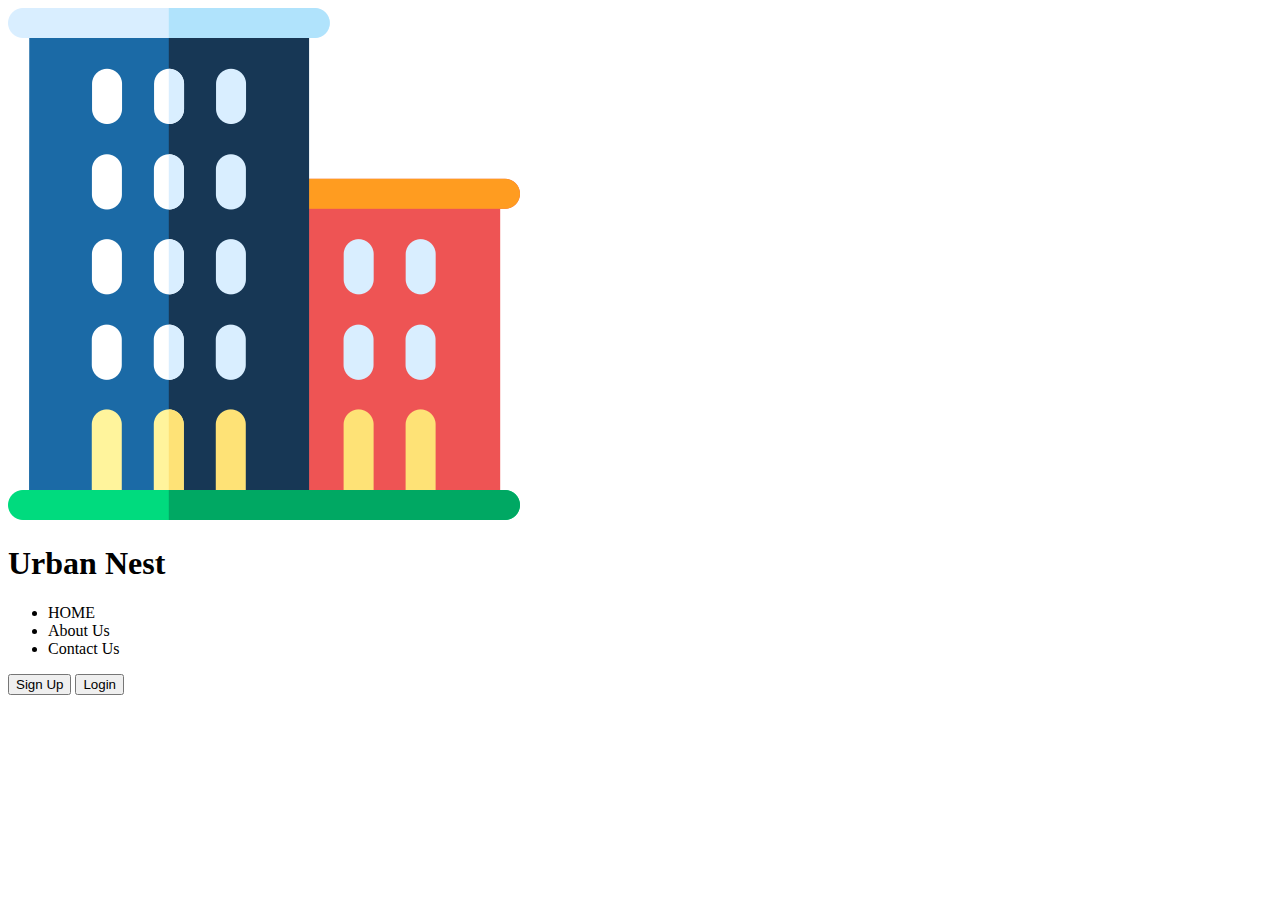
==== index.html @ d206ae39 "added a header section it contains the home about us contact us and the sign up and login buttons" ====
<!DOCTYPE html>
<html>
<head>
  <title>Housing Website</title>
  <link rel="stylesheet" type="text/css" href="style.css">
</head>
<body>
  <header>
    <div class="heading">
        <img src="./images /apartments.png" alt="icon home">
    <h1>Urban Nest</h1>
    <ul>
        <li a href="#home">HOME</li>
        <li a href="#home">About Us </li>
        <li a href="#home">Contact Us</li>
    </ul>
    <button>Sign Up</button>
    <button>Login </button>
    </div>
  </header>
<!-- 
  <div class="house-listings">

    <div class="house">
      <img src="./images/house1.jpg" alt="House 1">
      <div class="house-info">
        <h2>Spacious House</h2>
        <p class="price">$2,500/month</p>
        <p class="location">Location: Nairobi</p>
        <p class="description">Lorem ipsum dolor sit amet, consectetur adipiscing elit. Nullam dictum accumsan nibh vitae ultricies. Suspendisse in tristique erat.</p>
      </div>
    </div>


    <div class="house">
      <img src="./images/house2.jpg" alt="House 2">
      <div class="house-info">
        <h2>Modern Apartment</h2>
        <p class="price">$1,800/month</p>
        <p class="location">Location: Mombasa</p>
        <p class="description">Vestibulum consectetur velit vitae ligula lobortis varius. Aliquam in tincidunt urna, sit amet commodo sem.</p>
      </div>
    </div>


  

    <div class="house">
      <img src="./images/house3.jpg" alt="House 3">
      <div class="house-info">
        <h2>Cozy Bungalow</h2>
        <p class="price">$1,200/month</p>
        <p class="location">Location: Kisumu</p>
        <p class="description">Pellentesque habitant morbi tristique senectus et netus et malesuada fames ac turpis egestas.</p>
      </div>
    </div>

    


    <div class="house">
      <img src="./images/house4.jpg" alt="House 4">
      <div class="house-info">
        <h2>Charming Villa</h2>
        <p class="price">$3,000/month</p>
        <p class="location">Location: Eldoret</p>
        <p class="description">Nunc et sollicitudin augue. Etiam quis ex in nisl lacinia rhoncus at a dui.</p>
      </div>
    </div>

    


  </div>
  <h2>Happy Clients</h2>
<div class="clients">
    <div class="client1">
    <img src="./images /clients.png">
    <h3>Maxwell Kamau</h3>
    <p>i would rate the company a five <br>stars for the good services it offers.</p>
    <img src="./images /stars.png" alt="five stars">
    </div>
    <div class="client2">
    <img src="./images /clients.png">
    <h3>Elijah Mwanzia</h3>
    <p>i was able to secure a house through urban nest <br>and am happy . i give it a five star. </p>
    <img src="./images /stars.png" alt="five stars">
    </div>
    <div class="client3">
    <img src="./images /clients.png">
    <h3>Mary Waithera</h3>
    <p>i have relocated three time and urban nest<br> has hepled me find classic houses.</p>
    <img src="./images /stars.png" alt="five stars">
    </div>
</div>



<div class="about">
    <h1>About Us</h1>
    <img src="./images /5-features-families-want-in-rental-homes.jpg">
    <div id="mission"><h2>Mission</h2>
    <p>At Urban Nest, our mission is to provide accessible and affordable housing solutions in urban areas.<br>
        We understand the challenges individuals face when searching for suitable rental properties,<br> and we
        aim to simplify the process by offering a user-friendly platform that connects tenants with landlords.
       </p>
    </div>
    <div id="vision">
       <h2>Vision</h2>
    <p> Our vision is to create a seamless and efficient housing experience for everyone.<br> We believe that everyone deserves a comfortable and safe place to call home,<br> and we strive to bridge the gap between tenants and landlords, ensuring transparency, reliability, and satisfaction for both parties.
    </p>
</div>
    <div id="location">
        <h1>Location</h1>
        <p>Our offices are located in thika town </p>
        <iframe src="https://www.google.com/maps/embed?pb=!1m18!1m12!1m3!1d3989.1618745546475!2d37.069680074267886!3d-1.0393610989506366!2m3!1f0!2f0!3f0!3m2!1i1024!2i768!4f13.1!3m3!1m2!1s0x182f4e62715d436f%3A0xab64e609237cb7f5!2sThika%20Town!5e0!3m2!1sen!2ske!4v1688552177800!5m2!1sen!2ske" width="600" height="450" style="border:0;" allowfullscreen="" loading="lazy" referrerpolicy="no-referrer-when-downgrade"></iframe>
        <h3>Working Hours</h3>
        <p>opening: 9:00am</p>
        <p>closing: 4:00 pm</p>
    </div>
  
    </div>





<div class="contact">
    <h1>Contact Us</h1>
    <div id="inputss">
    <input type="text" placeholder="name" id="name">
    <input type="text" placeholder="email" id="email">
  </div>  
  <div id="inputs">
    <input type="text" placeholder="message" id="message">
  </div>
    <button id="btn ">Send</button>
<div class="social">
    <h2>Social Media Platforms</h2>
      <div id="whatsapp">
        <p>Whatsapp</p>
        <a href="https://wa.me/+2540112043557" target="_blank">  
        <img src="./images /whatsapp bs.png"></a>
    </div>
    <div id="facebook">
        <p>Facebook</p>
        <a href="https://www.facebook.com/Alexi Alex" target="_blank">
        <img src="./images /facebook logo .png"></a>
        </div>
        <div id="twitter">
            <p>twitter</p>
        <a href="https://twitter.com/@AlexiGikun71556" target="_blank">
        <img src="./images /twitter logo .png"></a>

        </div>
</div>
</div>
  <footer>
    <p>Contact:(+254) 112043557</p>
    <p>Email:urbannest@gmail.com</p>
    <p>&copy; 2023 Housing Website. All rights reserved.</p>
    <div class="foot">
    <ul>
        <li>About Us</li>
        <li>Contact Us</li>
        <li>Location</li>
    </ul>
    </div>
  </footer> -->
</body>
</html>
---- style.css ----
/* body {
    font-family: Arial, sans-serif;
    margin: 0;
    padding: 0;
  }
  
  header {
    background-color: #333;
    padding: 20px;
    display: flex;
    align-items: center;
    justify-content: space-between;
    color: ghostwhite;
  }
  
  .heading {
    display: flex;
    align-items: center;
  }
  
  .heading img {
    width: 100px;
    height: 100px;
    margin-right: 20px;
  }
  
  .house-listings {
    display: grid;
    grid-template-columns: repeat(4, 1fr);
    grid-gap: 20px;
    padding: 20px;
  }
  
  .house {
    background-color: #f5f5f5;
    border: 1px solid #ccc;
    padding: 20px;
  }
  
  .house img {
    width: 100%;
    height: auto;
  }
  
  .house-info h2 {
    margin-top: 0;
  }
  
  .price {
    font-weight: bold;
  }
  
  .location {
    margin-top: 10px;
  }
  
  .description {
    margin-top: 10px;
  }
  
  footer {
    background-color: #333;
    color: #fff;
    padding: 10px;
    text-align: center;
  }
  
  .heading ul {
    display: flex;
    list-style: none;
    margin: 0;
    padding: 0;
    padding-left:150px;
  }
  
  .heading ul li {
    margin-right: 100px;
  }
  
  button {
    margin-left: 50px;
  }

.clients{
    display: flex;
    margin-top: 70px;
    background-color: #f5f5f5;

}

.client2, .client1 ,.client3{
    margin-left:10%;
}

h2{
    text-align: center;
    margin-top: 50px;
}
.client1 img, .client2 img ,.client3 img{
    width: 50px;
    height: auto;
    margin-bottom: 10px;
    margin-left: 70px;
  }

.foot{
margin-right: 70%;
}
.foot ul{
    list-style: none;
    position: top;
}
.foot ul li{
    padding: 10px;
}
.about{
    margin-bottom:20%;
}
.about h1{
    text-align: center;
}
.about p{
    font-size: large;
    margin-left:60px;
}
.about img{
    clear:left;
    float:left ;
    height:500px;
    margin-right: 30px;
}
#mission{
    height:300px;
    background-color: #f5f5f5;
    margin-right:7%;
}
#vision{
    background-color: #f5f5f5;
    margin-left:56%;
    margin-right: 7%;
}

.contact h1{
    text-align: center;
}
#inputss input{
    background-color: #f5f5f5;
}

#inputss, input{
    margin-left:0%;
    text-align: center;
    text-align: center;
    height:30px;
    margin: 10px;
    

}
#inputs input{
    margin-top: 50px;
    margin-left:35%;
    text-align: center;
    height:150px;
    width:550px;
    background-color: #f5f5f5;
}

#inputs{
    margin-right: 10%;
  
}

.contact button{
    margin-top: 5%;
    margin-left: 45%;
    height:50px;
    width:200px;
    border-radius: 30px;
    font-weight:800;
    font-size: medium;
}
#facebook{
    margin-left: 50%;
    margin-bottom:20px;
}
#facebook p{
  font-weight: 600;
  margin-left: 3%;
    
}
#facebook img{
    width:100px;
}
#whatsapp{
    margin-left: 50%;
}
#whatsapp p{
    font-weight: 600;
    margin-left: 3%;
      
  }
#whatsapp img{
    width:100px;
}
#twitter{
    margin-left: 50%;
    margin-bottom: 10%;
}
#twitter p{
    font-weight: 600;
    margin-left: 3%;
      
  }
#twitter img{
    width:100px;
}
.social{
    background-color:#f5f5f5;
}
#location{
  margin-top: 30px;
  background-color: #f5f5f5;
  text-align:center;
  margin-bottom:5%;
}
#location img{
    float: left;
} */
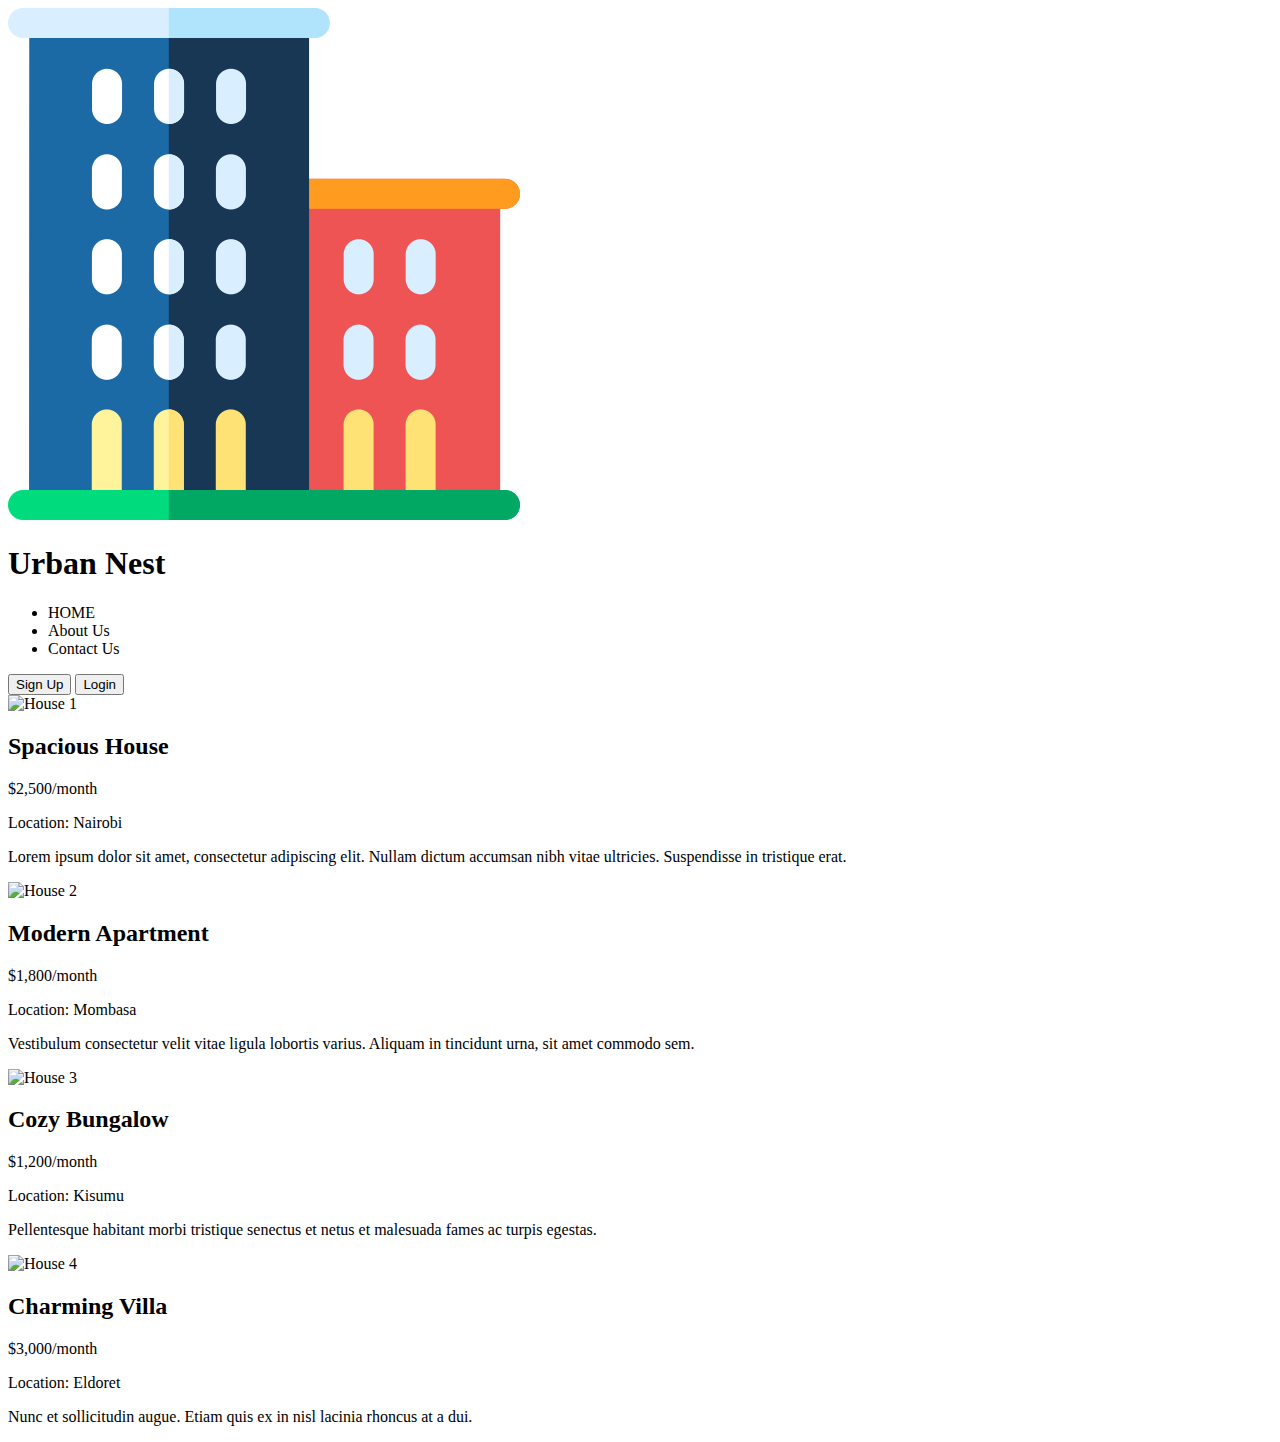
==== commit 5440fe38: "added the home section that will contain images and details from api" ====
--- a/index.html
+++ b/index.html
@@ -18,7 +18,7 @@
     <button>Login </button>
     </div>
   </header>
-<!-- 
+ <!--housing section-->
   <div class="house-listings">
 
     <div class="house">
@@ -69,7 +69,7 @@
     </div>
 
     
-
+<!--
 
   </div>
   <h2>Happy Clients</h2>
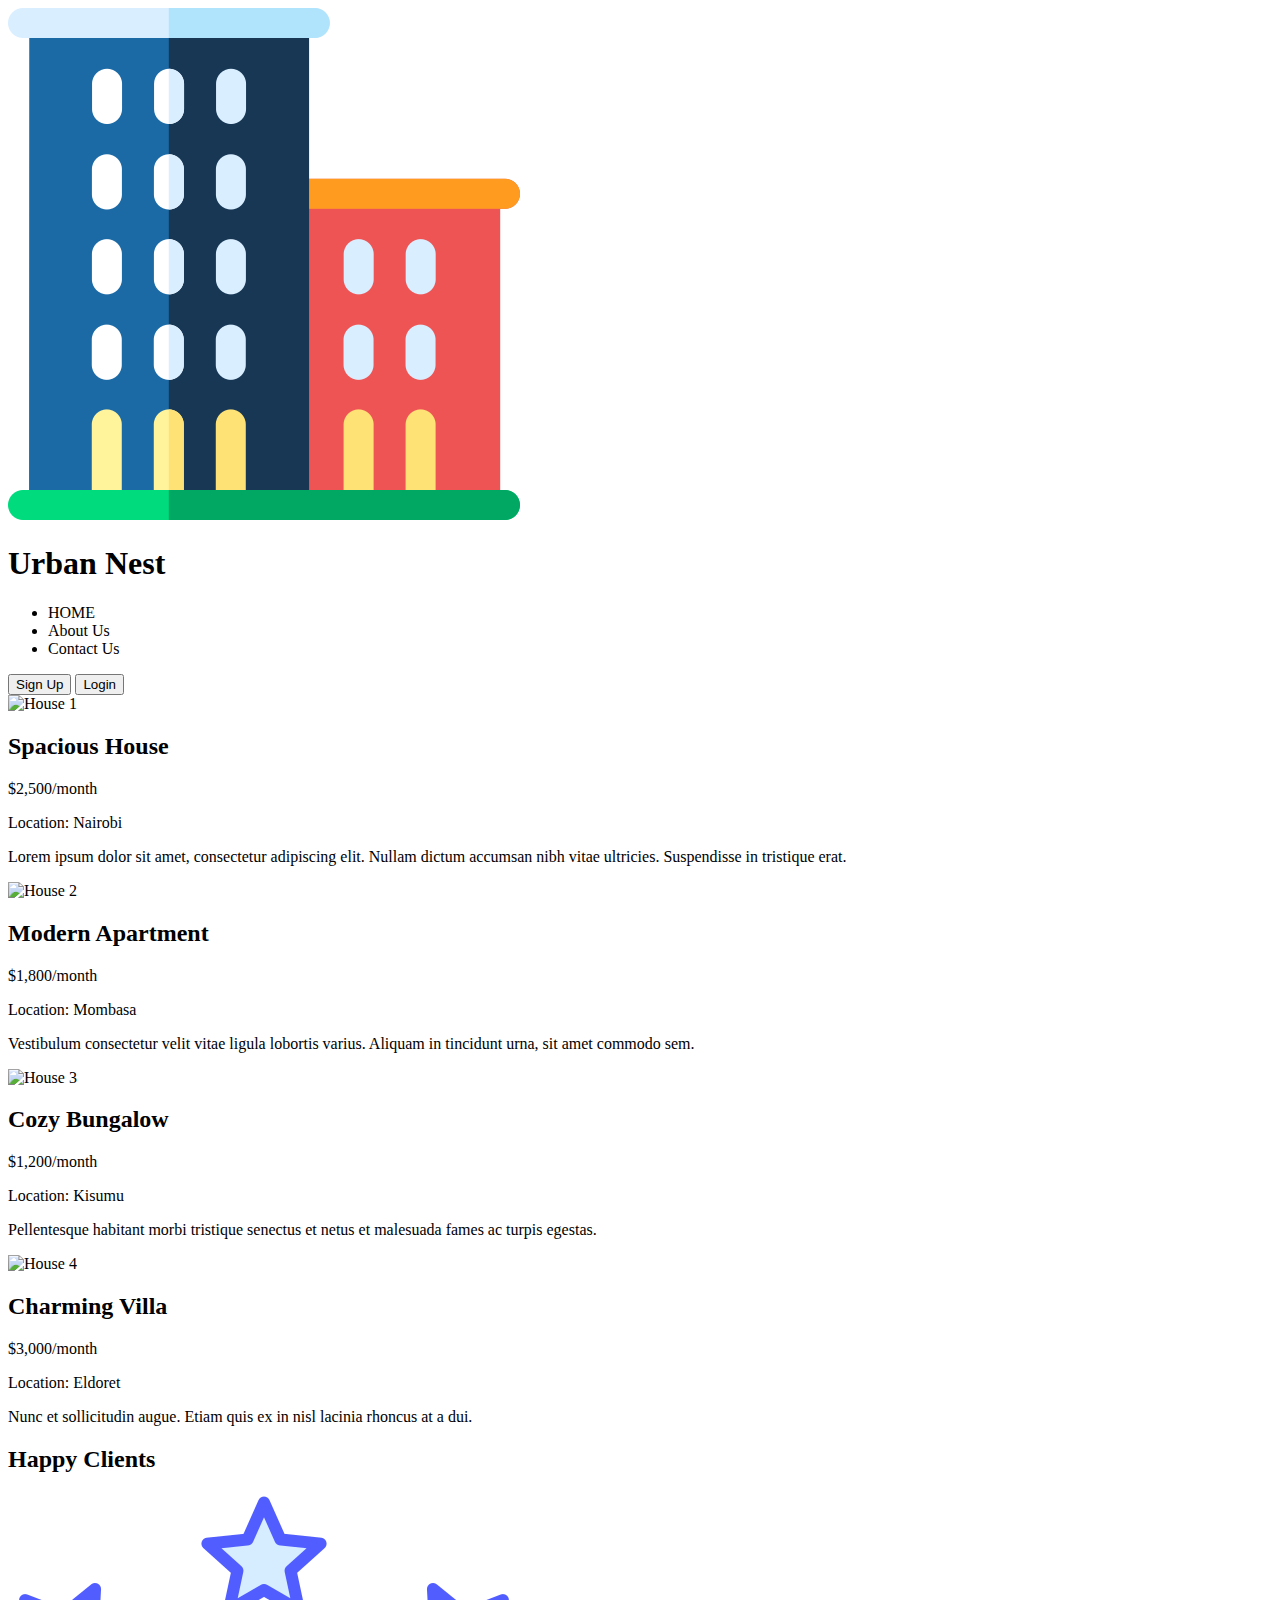
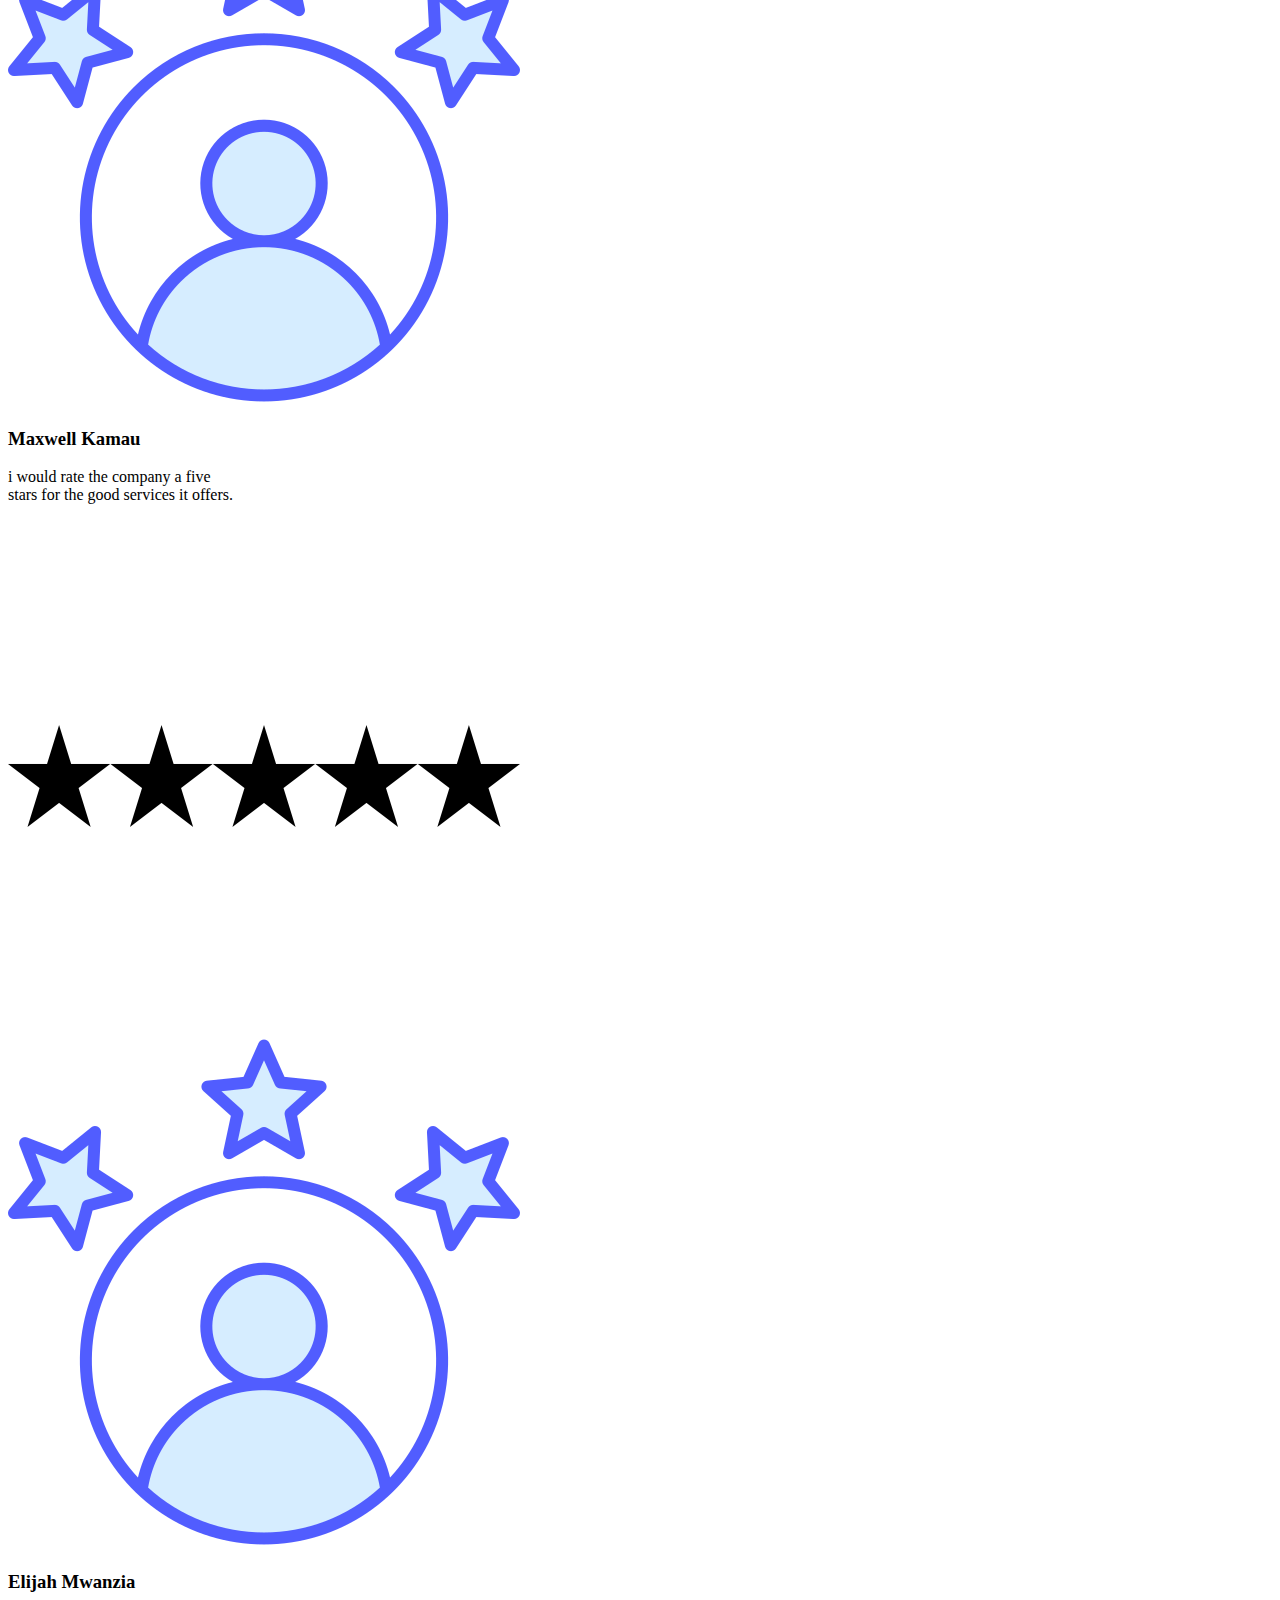
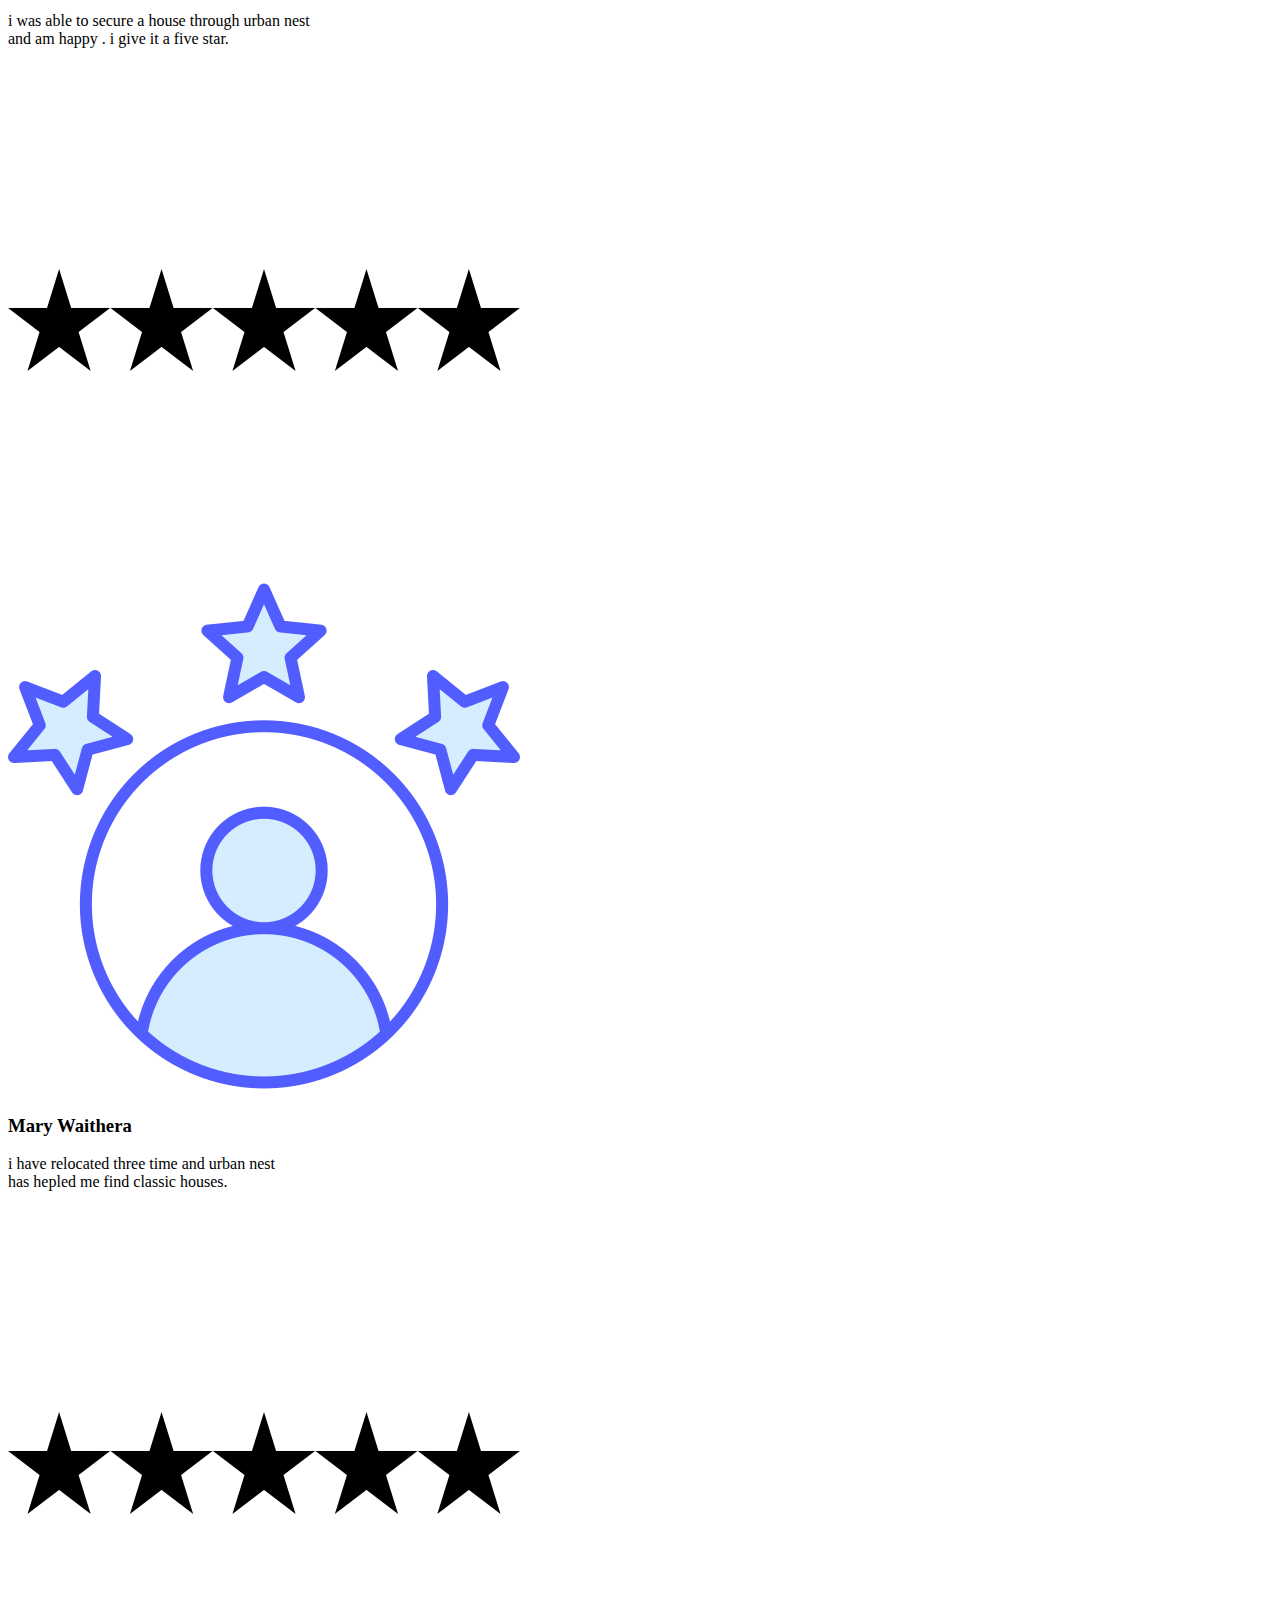
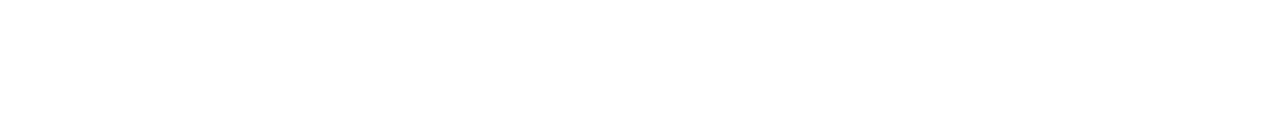
==== commit b01c7386: "added a clients section contains clients review" ====
--- a/index.html
+++ b/index.html
@@ -68,8 +68,6 @@
       </div>
     </div>
 
-    
-<!--
 
   </div>
   <h2>Happy Clients</h2>
@@ -94,7 +92,7 @@
     </div>
 </div>
 
-
+<!--
 
 <div class="about">
     <h1>About Us</h1>
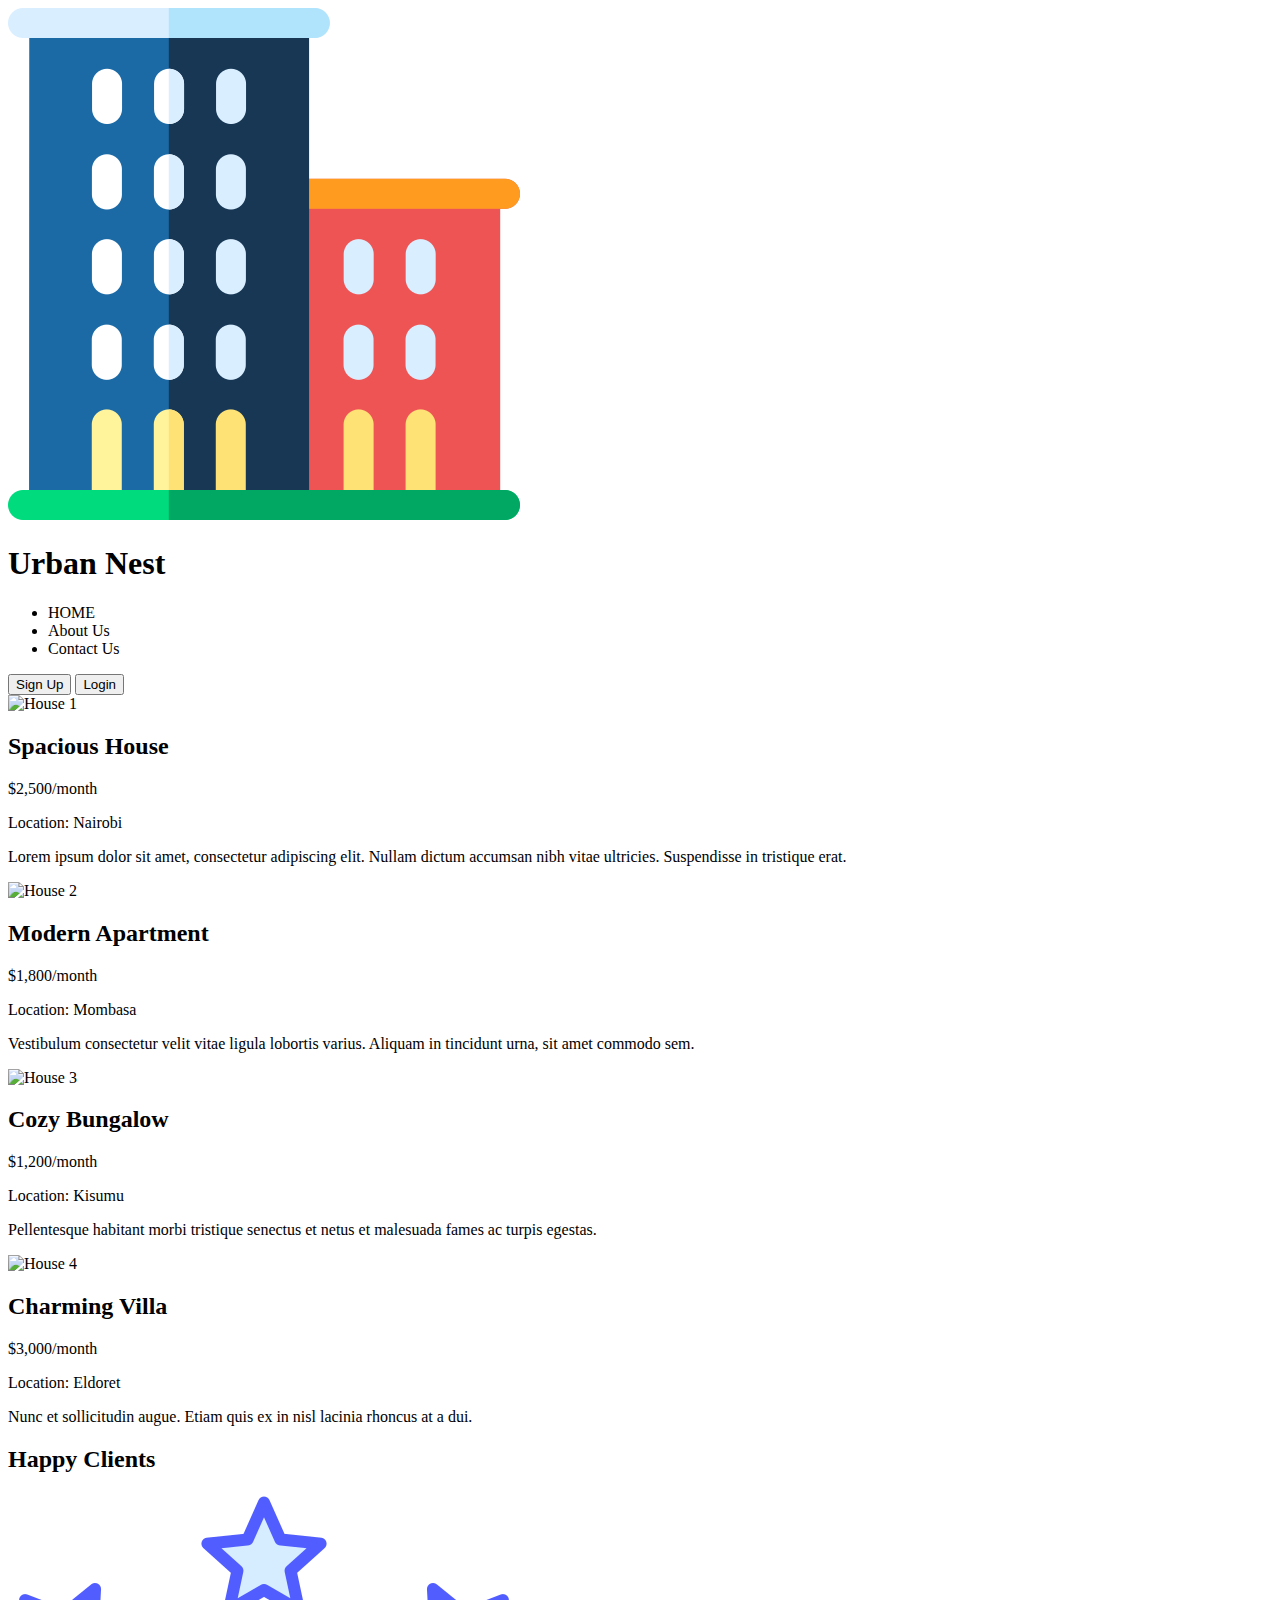
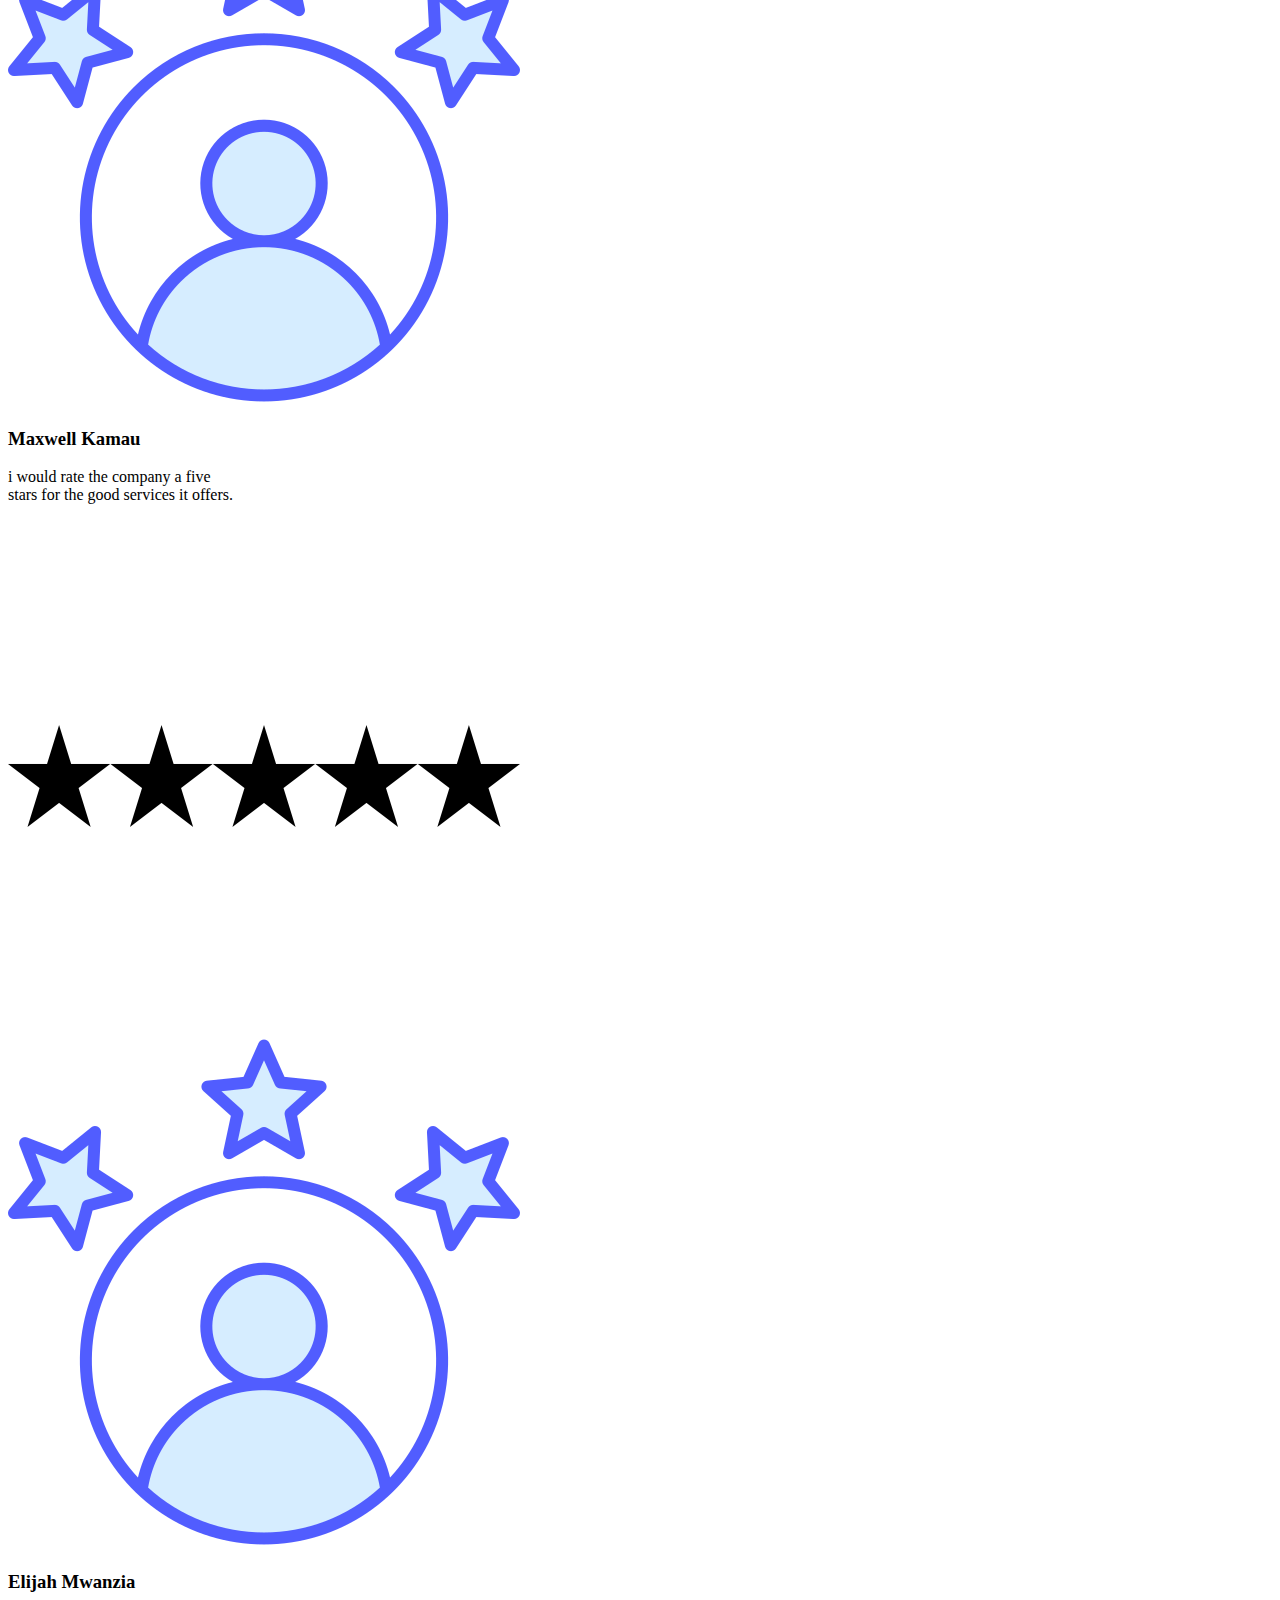
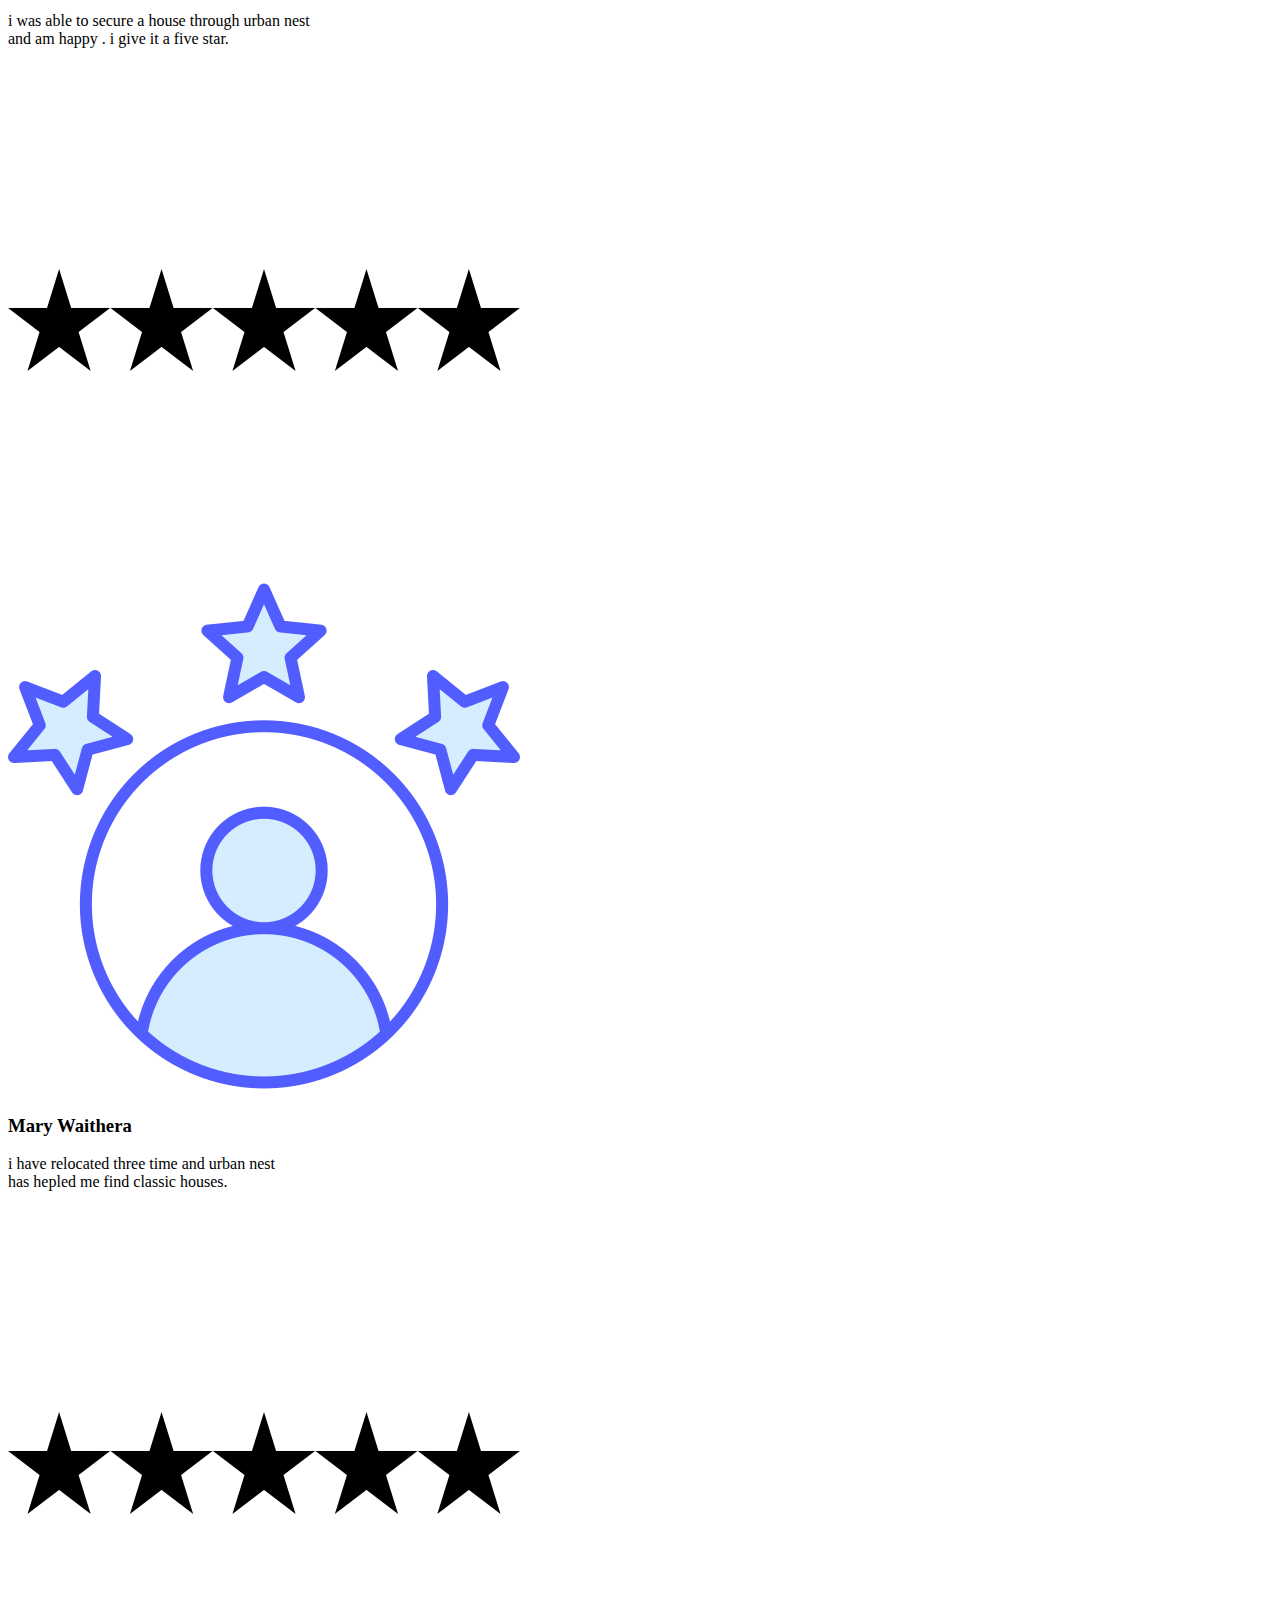
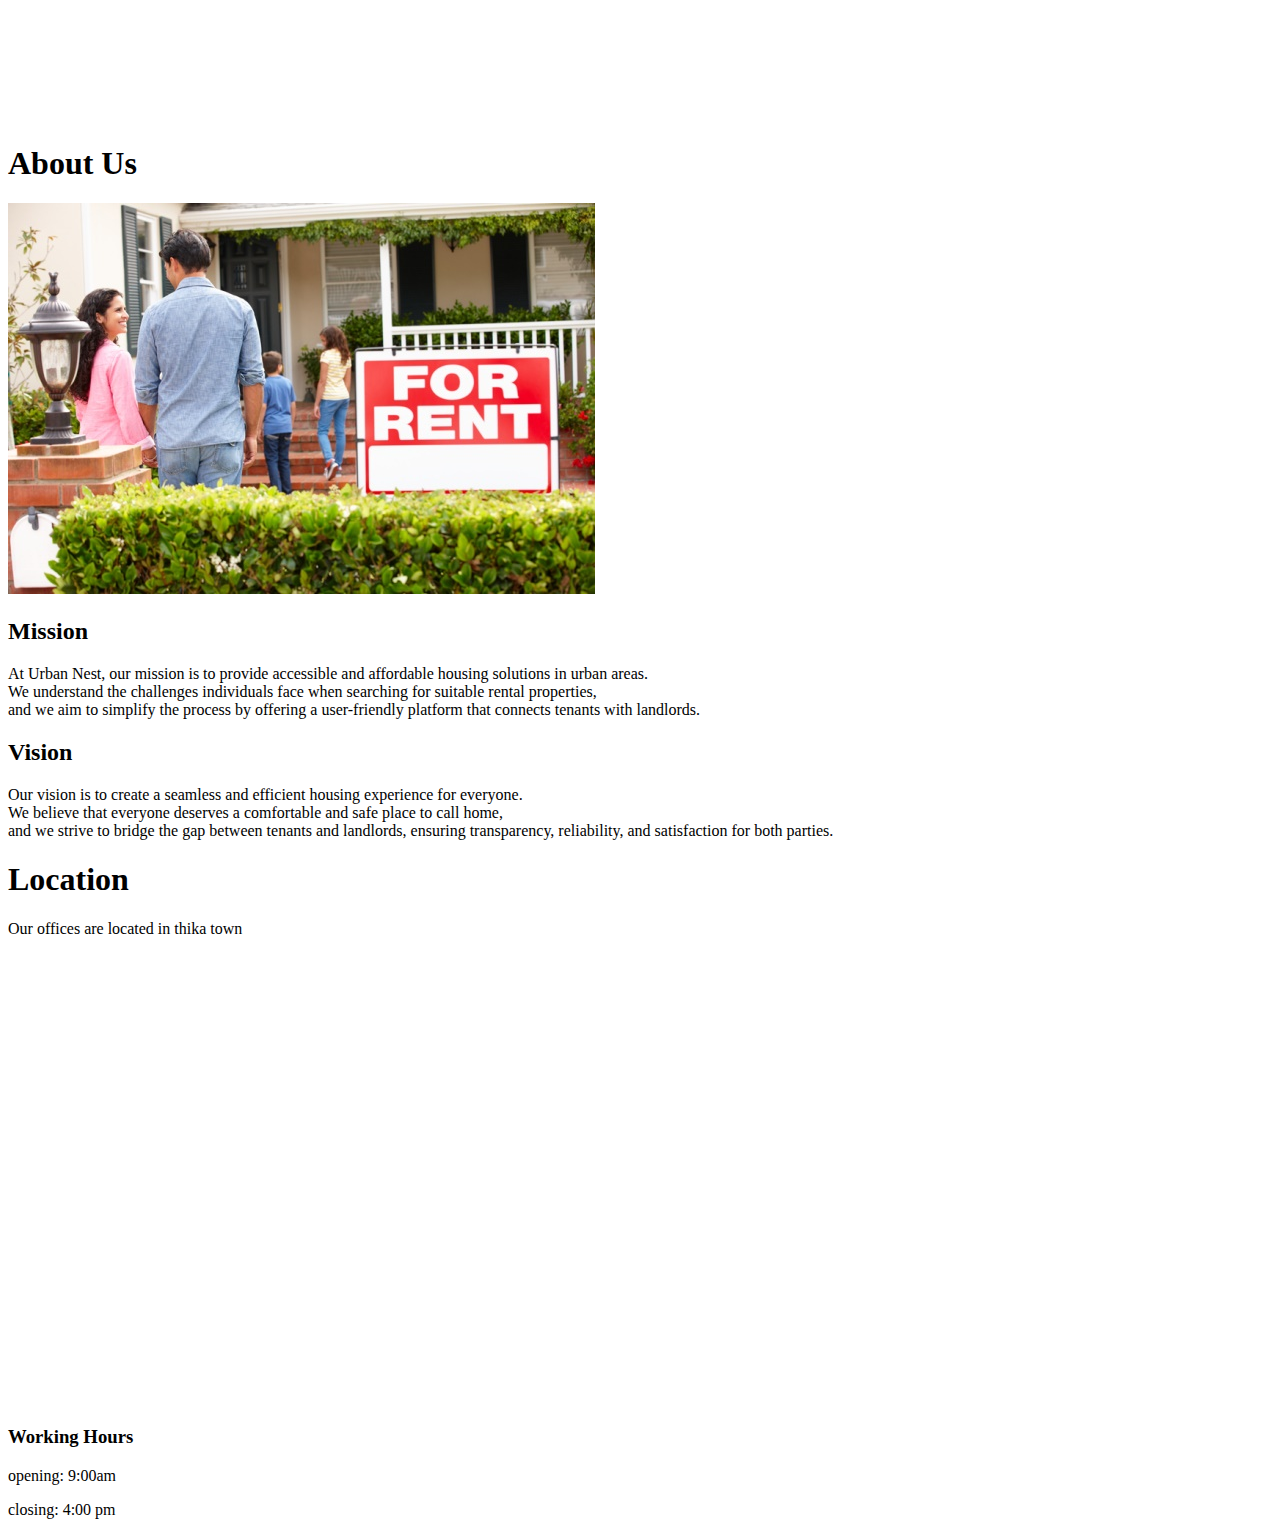
==== commit 717e18a6: "added about section it contains mission vision and the location of the office is emmbeded" ====
--- a/index.html
+++ b/index.html
@@ -68,8 +68,8 @@
       </div>
     </div>
 
-
   </div>
+  <!-- happy clients section -->
   <h2>Happy Clients</h2>
 <div class="clients">
     <div class="client1">
@@ -92,7 +92,7 @@
     </div>
 </div>
 
-<!--
+<!-- about section -->
 
 <div class="about">
     <h1>About Us</h1>
@@ -121,7 +121,7 @@
 
 
 
-
+<!--  
 
 <div class="contact">
     <h1>Contact Us</h1>
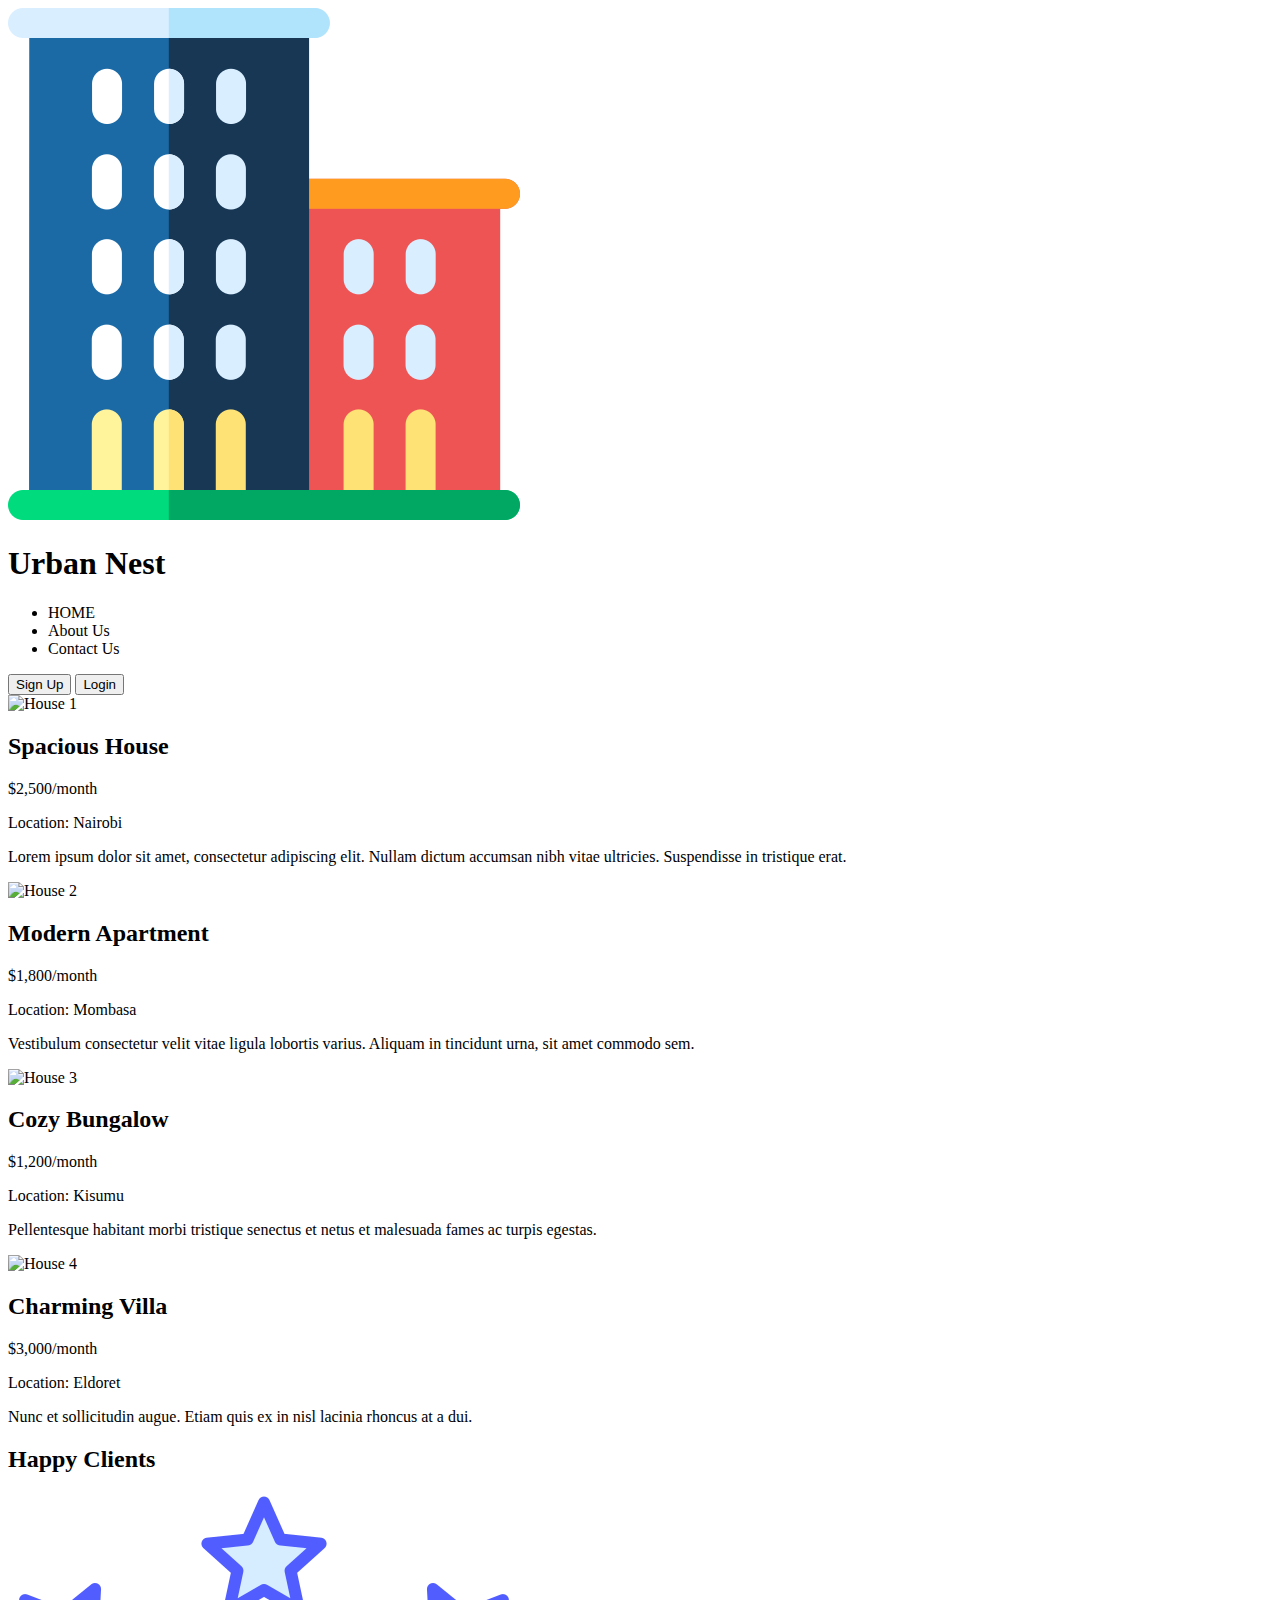
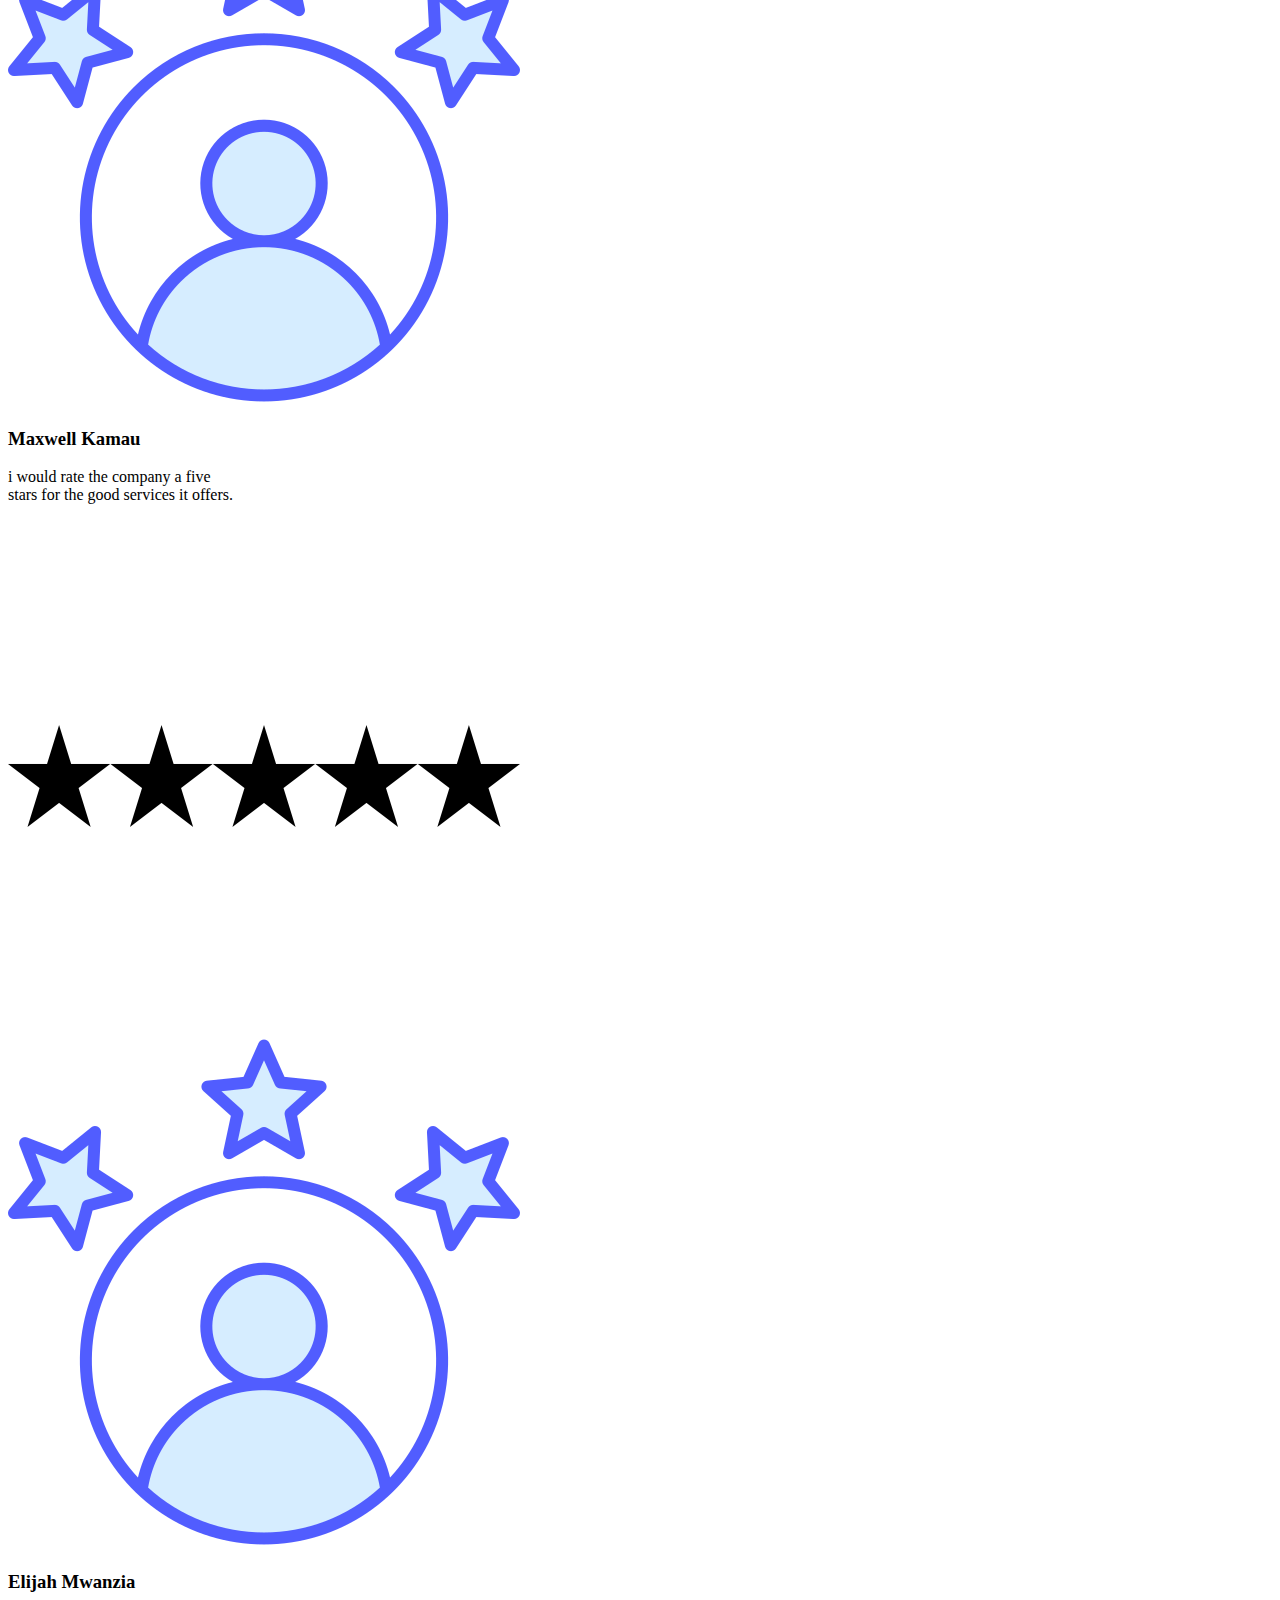
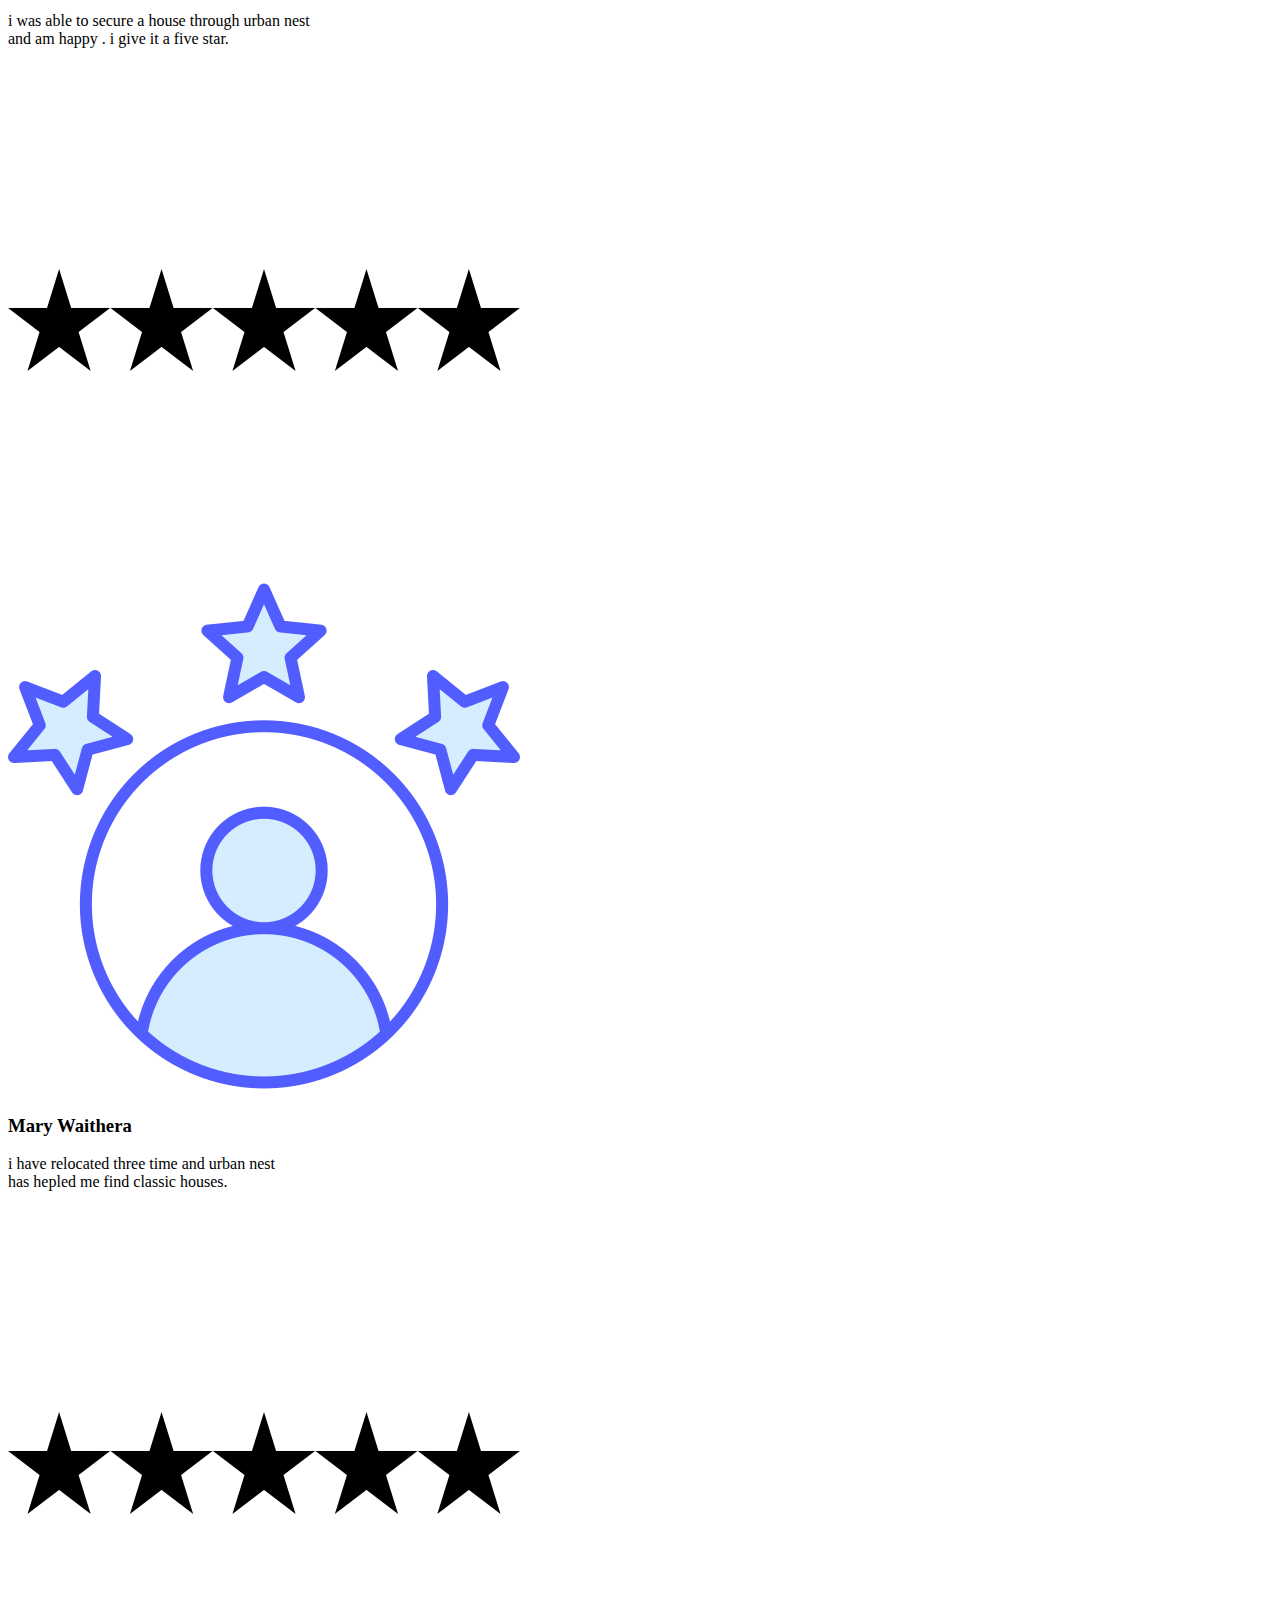
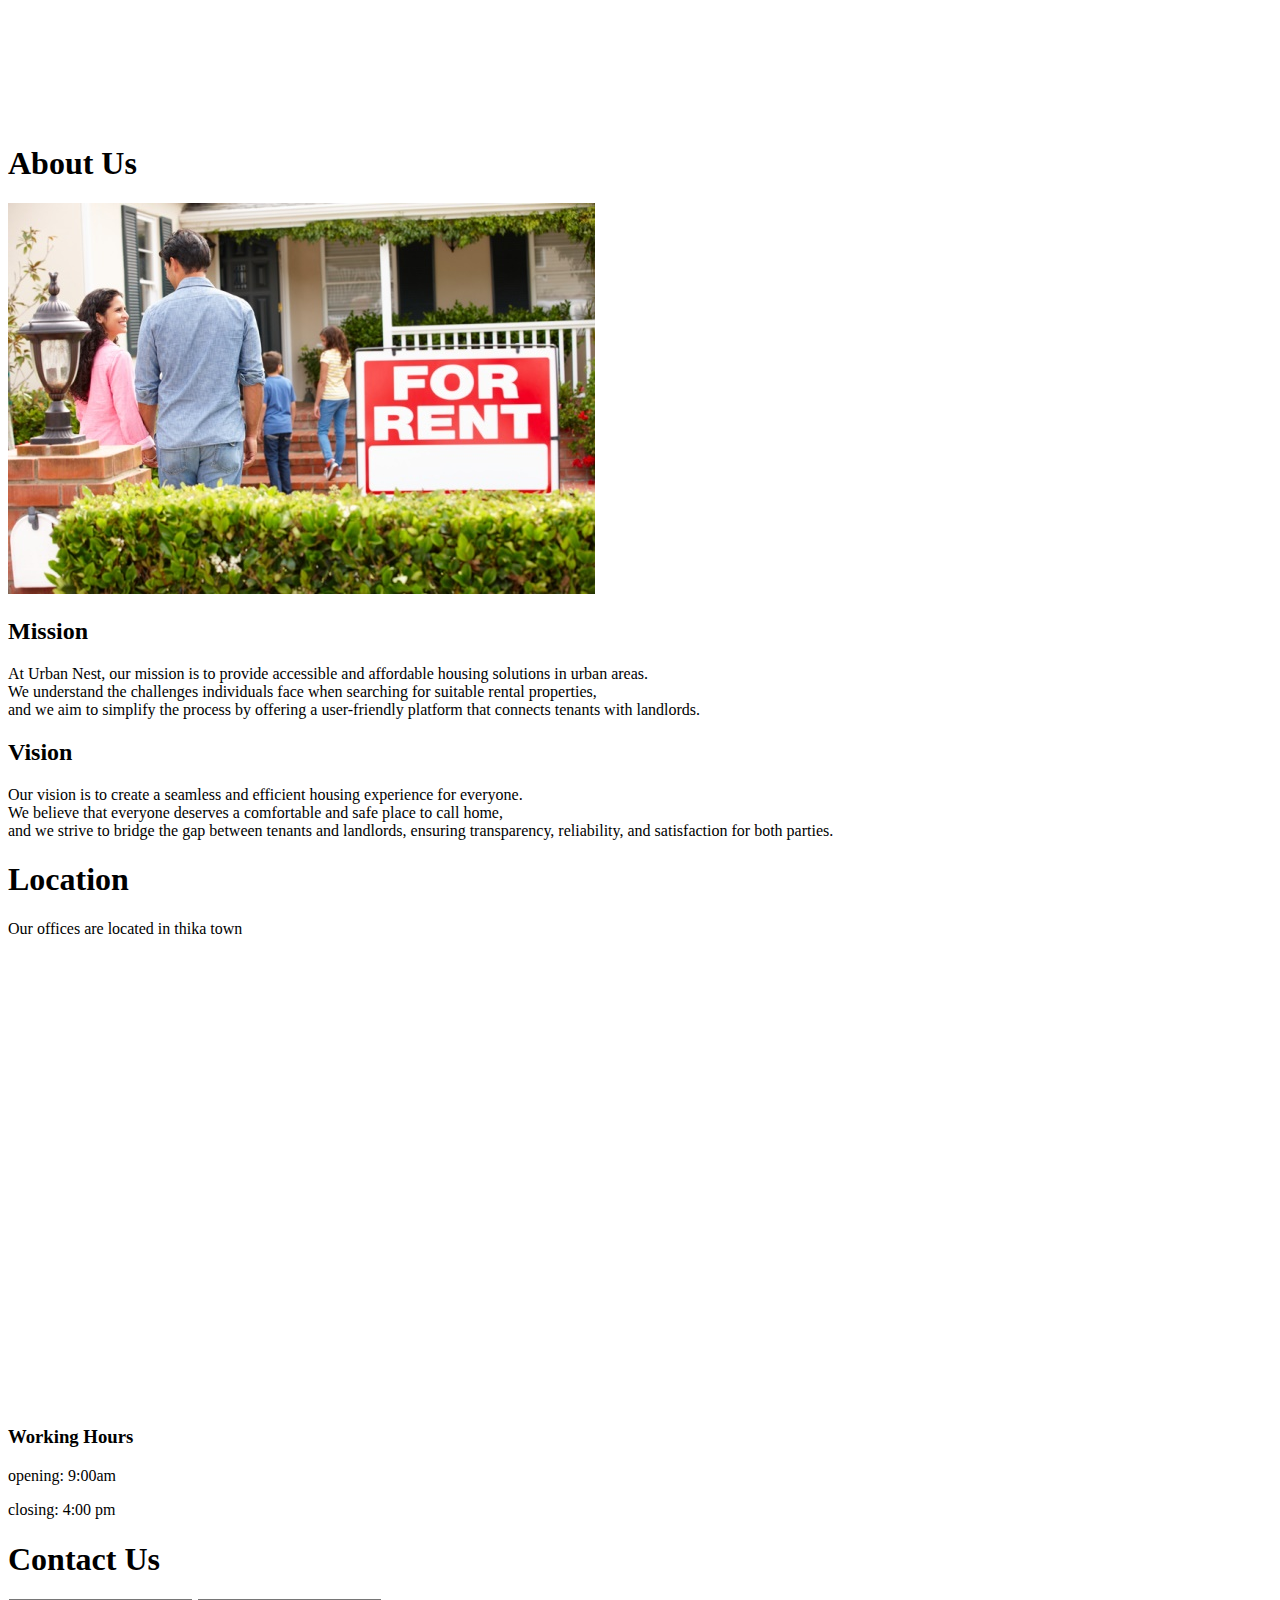
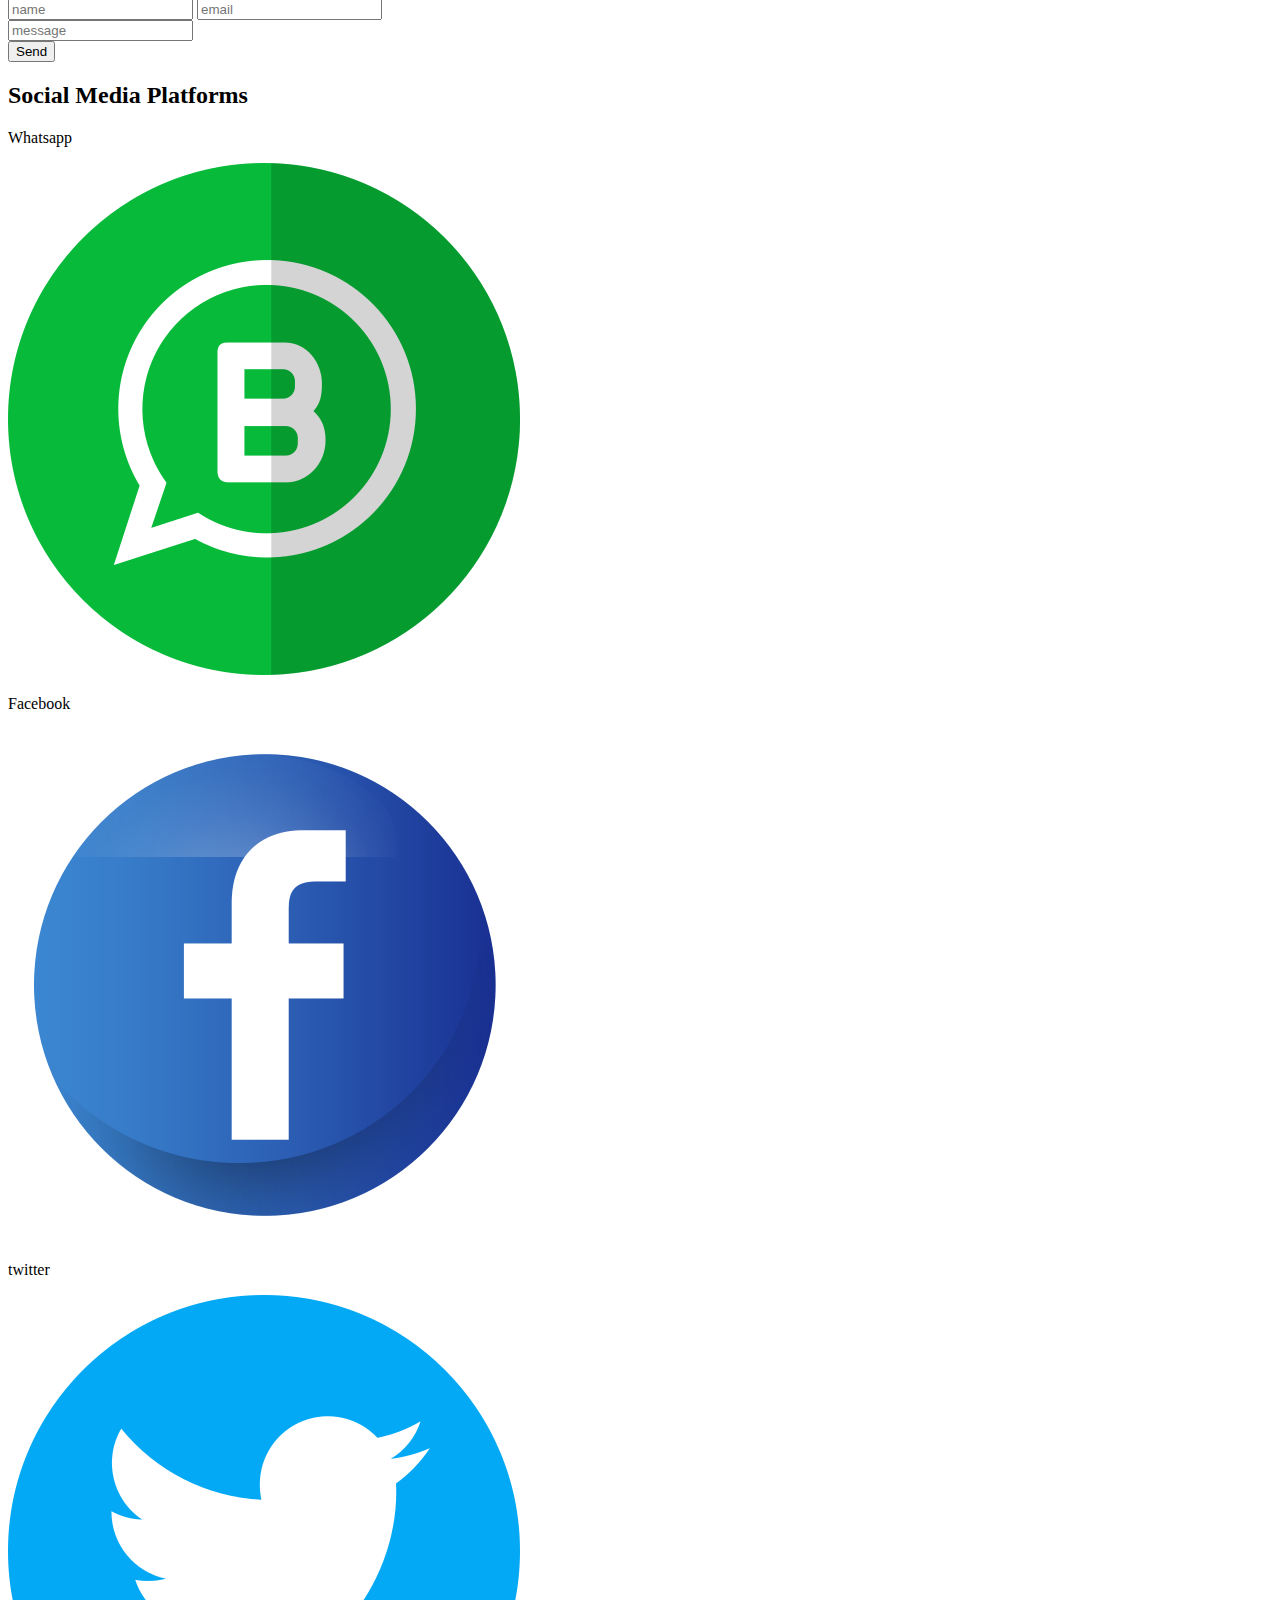
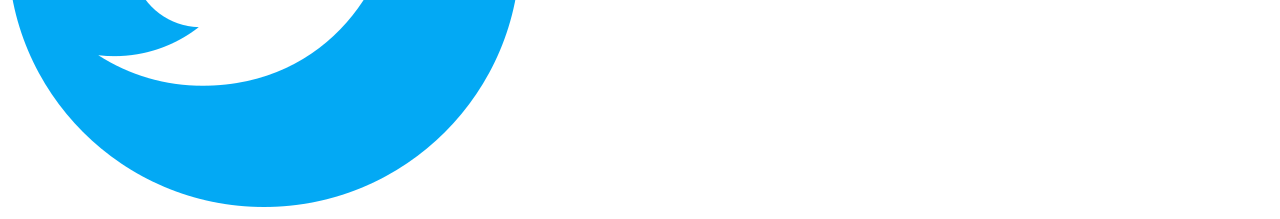
==== commit 32509bc6: "added the contact section it contains the inputs field the socila media platforms socila media logos" ====
--- a/index.html
+++ b/index.html
@@ -120,9 +120,7 @@
     </div>
 
 
-
-<!--  
-
+    <!-- contact section -->
 <div class="contact">
     <h1>Contact Us</h1>
     <div id="inputss">
@@ -153,6 +151,7 @@
         </div>
 </div>
 </div>
+<!--  
   <footer>
     <p>Contact:(+254) 112043557</p>
     <p>Email:urbannest@gmail.com</p>
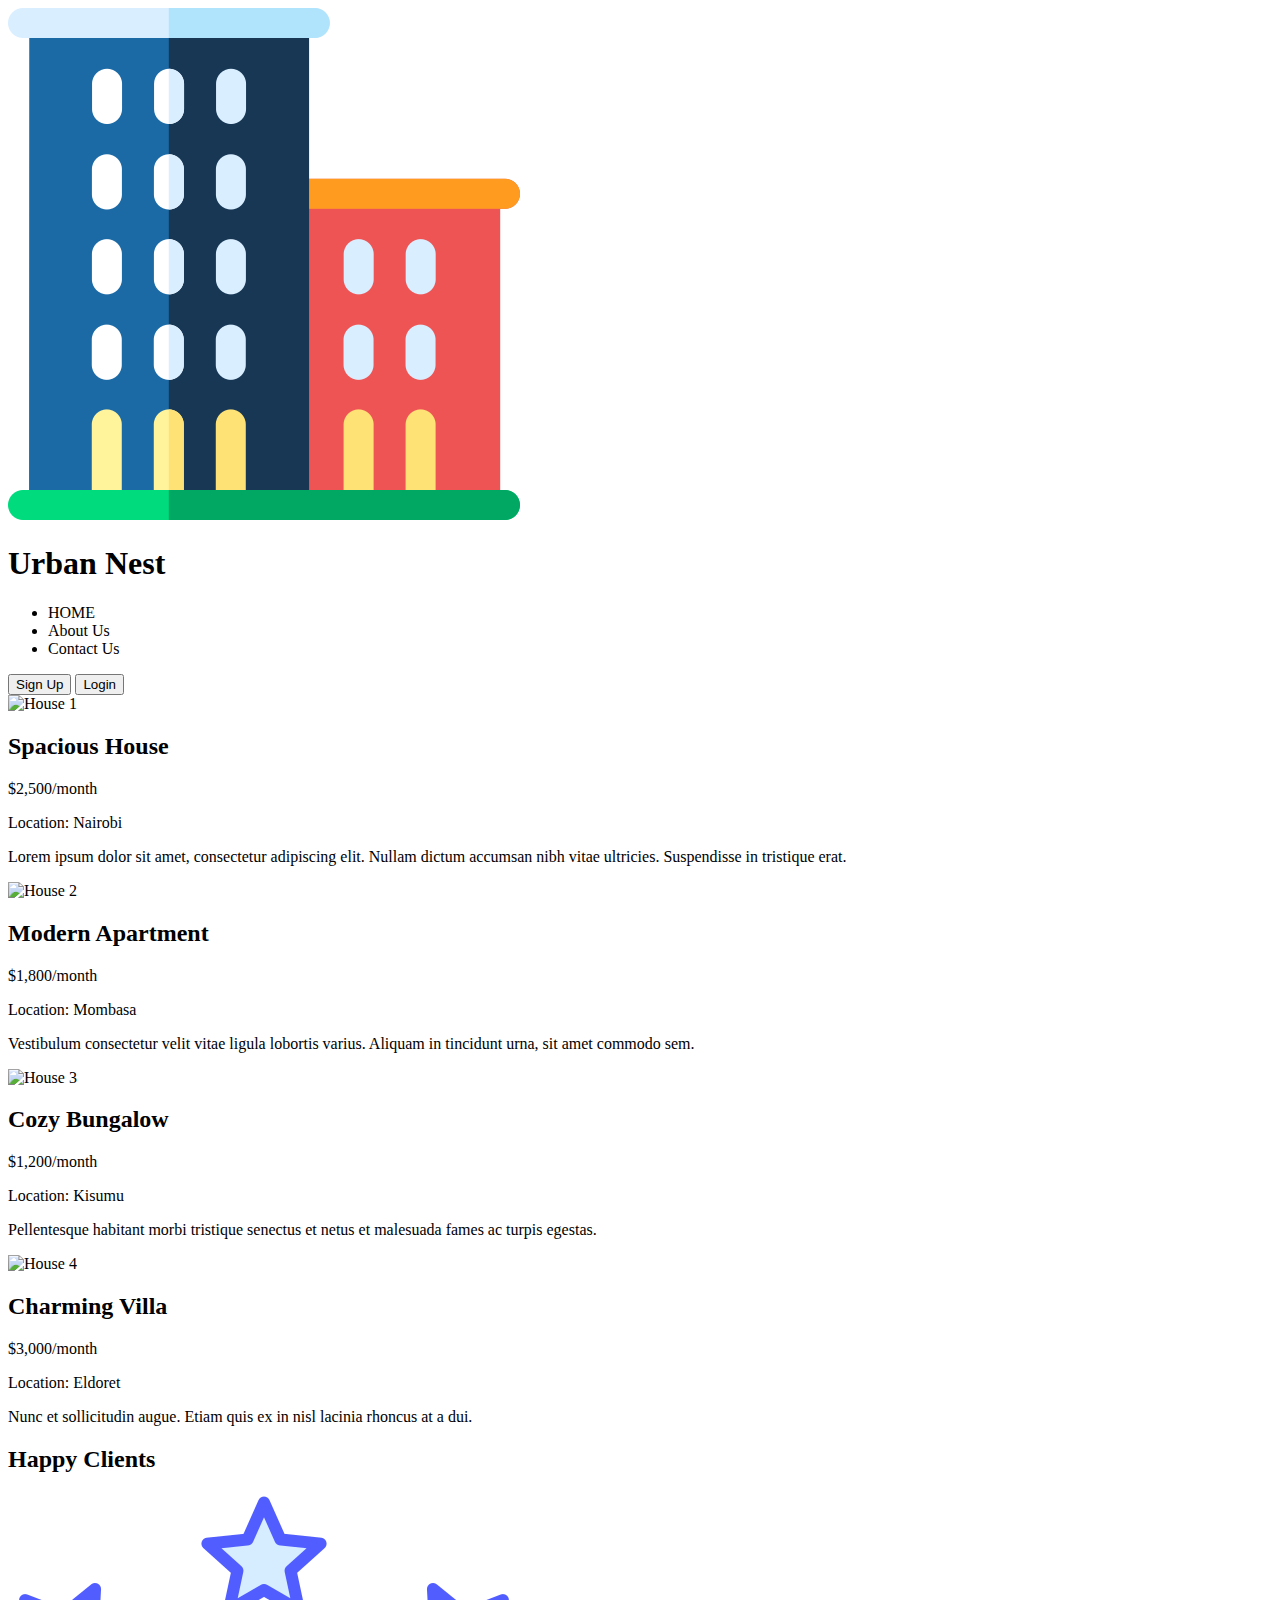
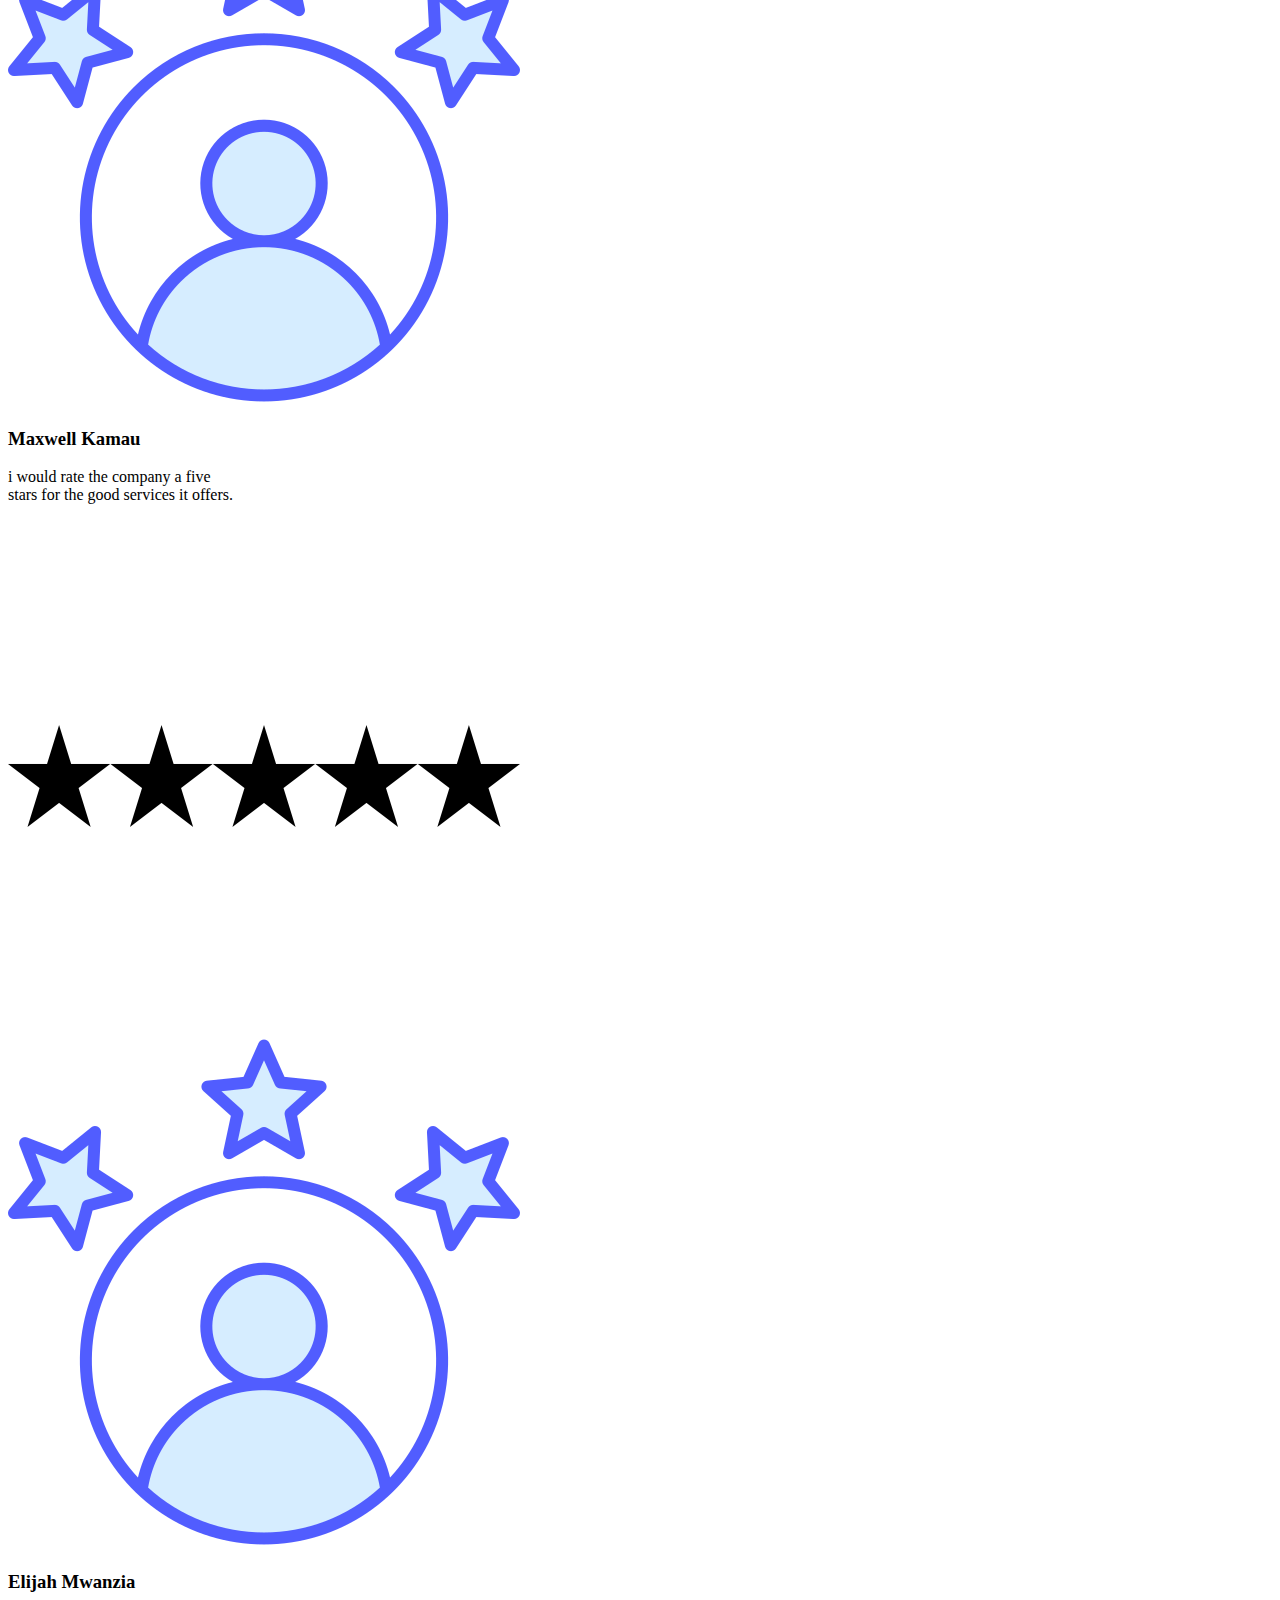
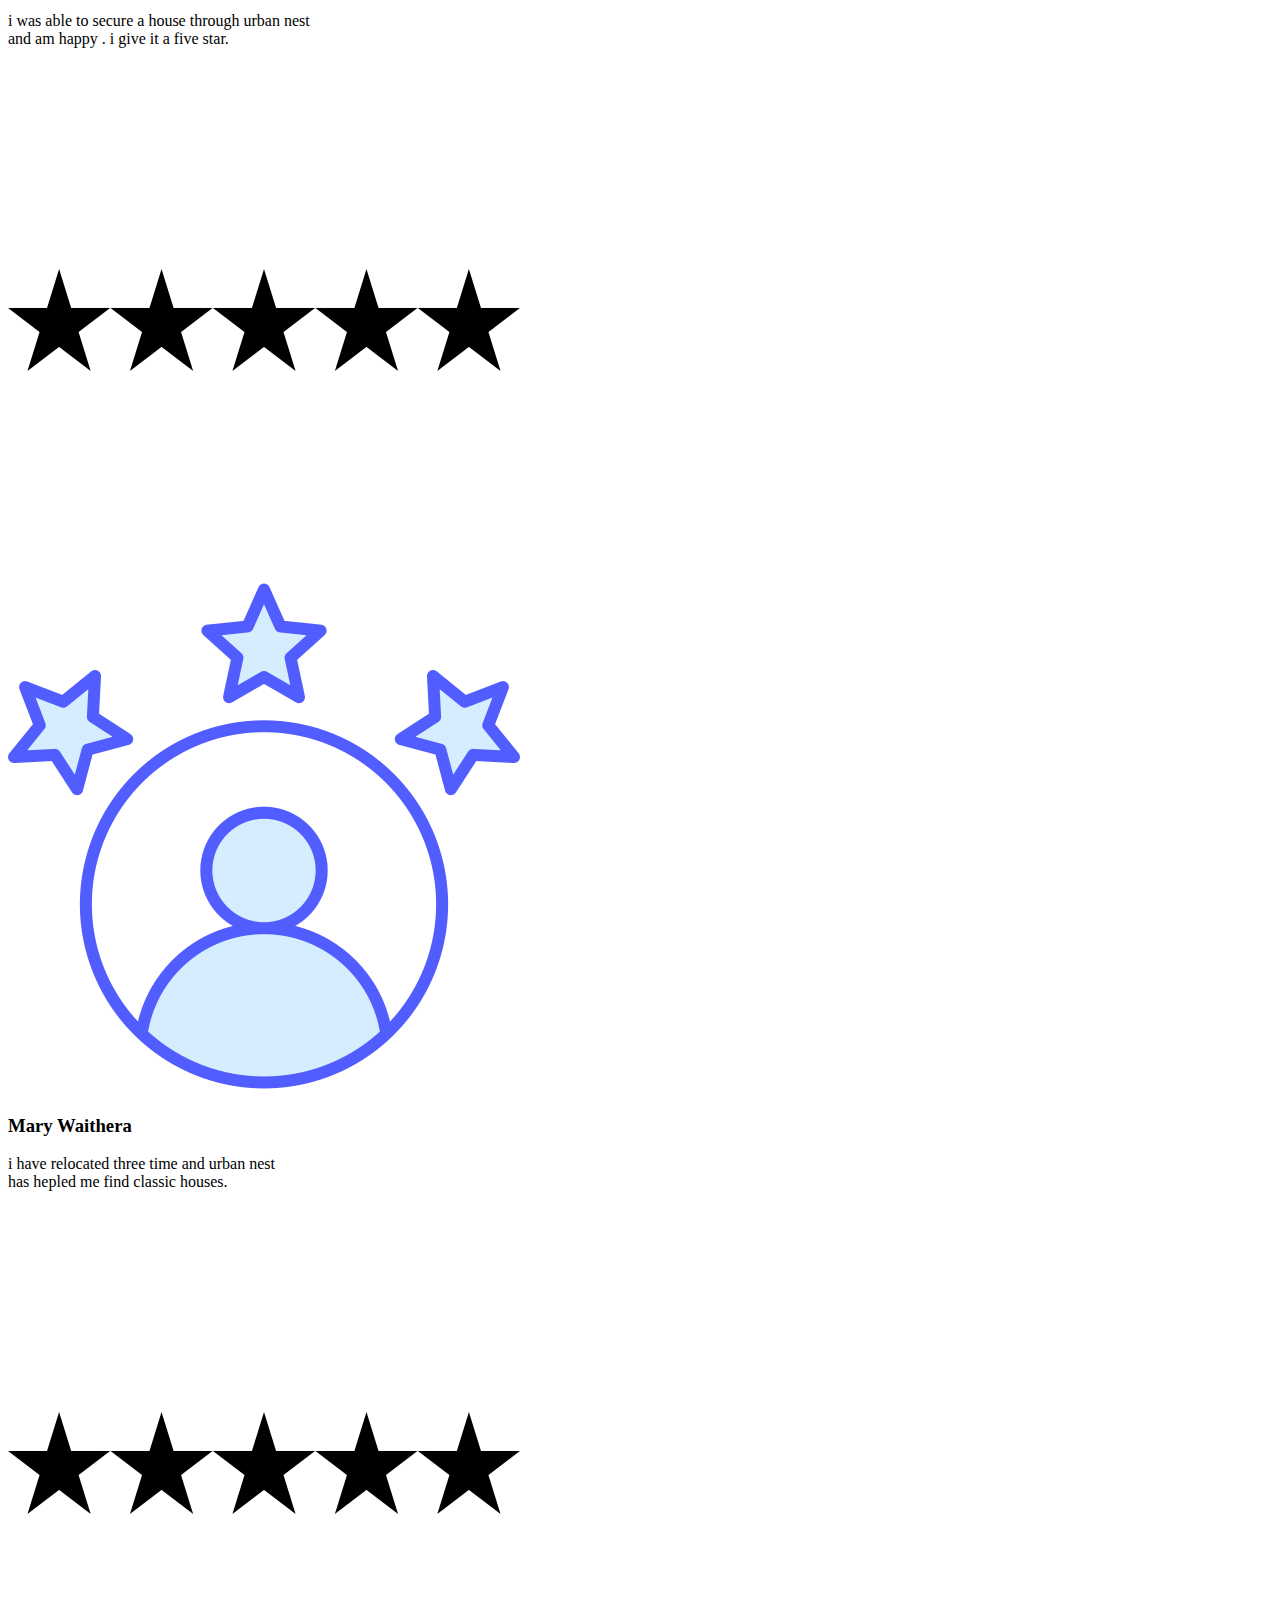
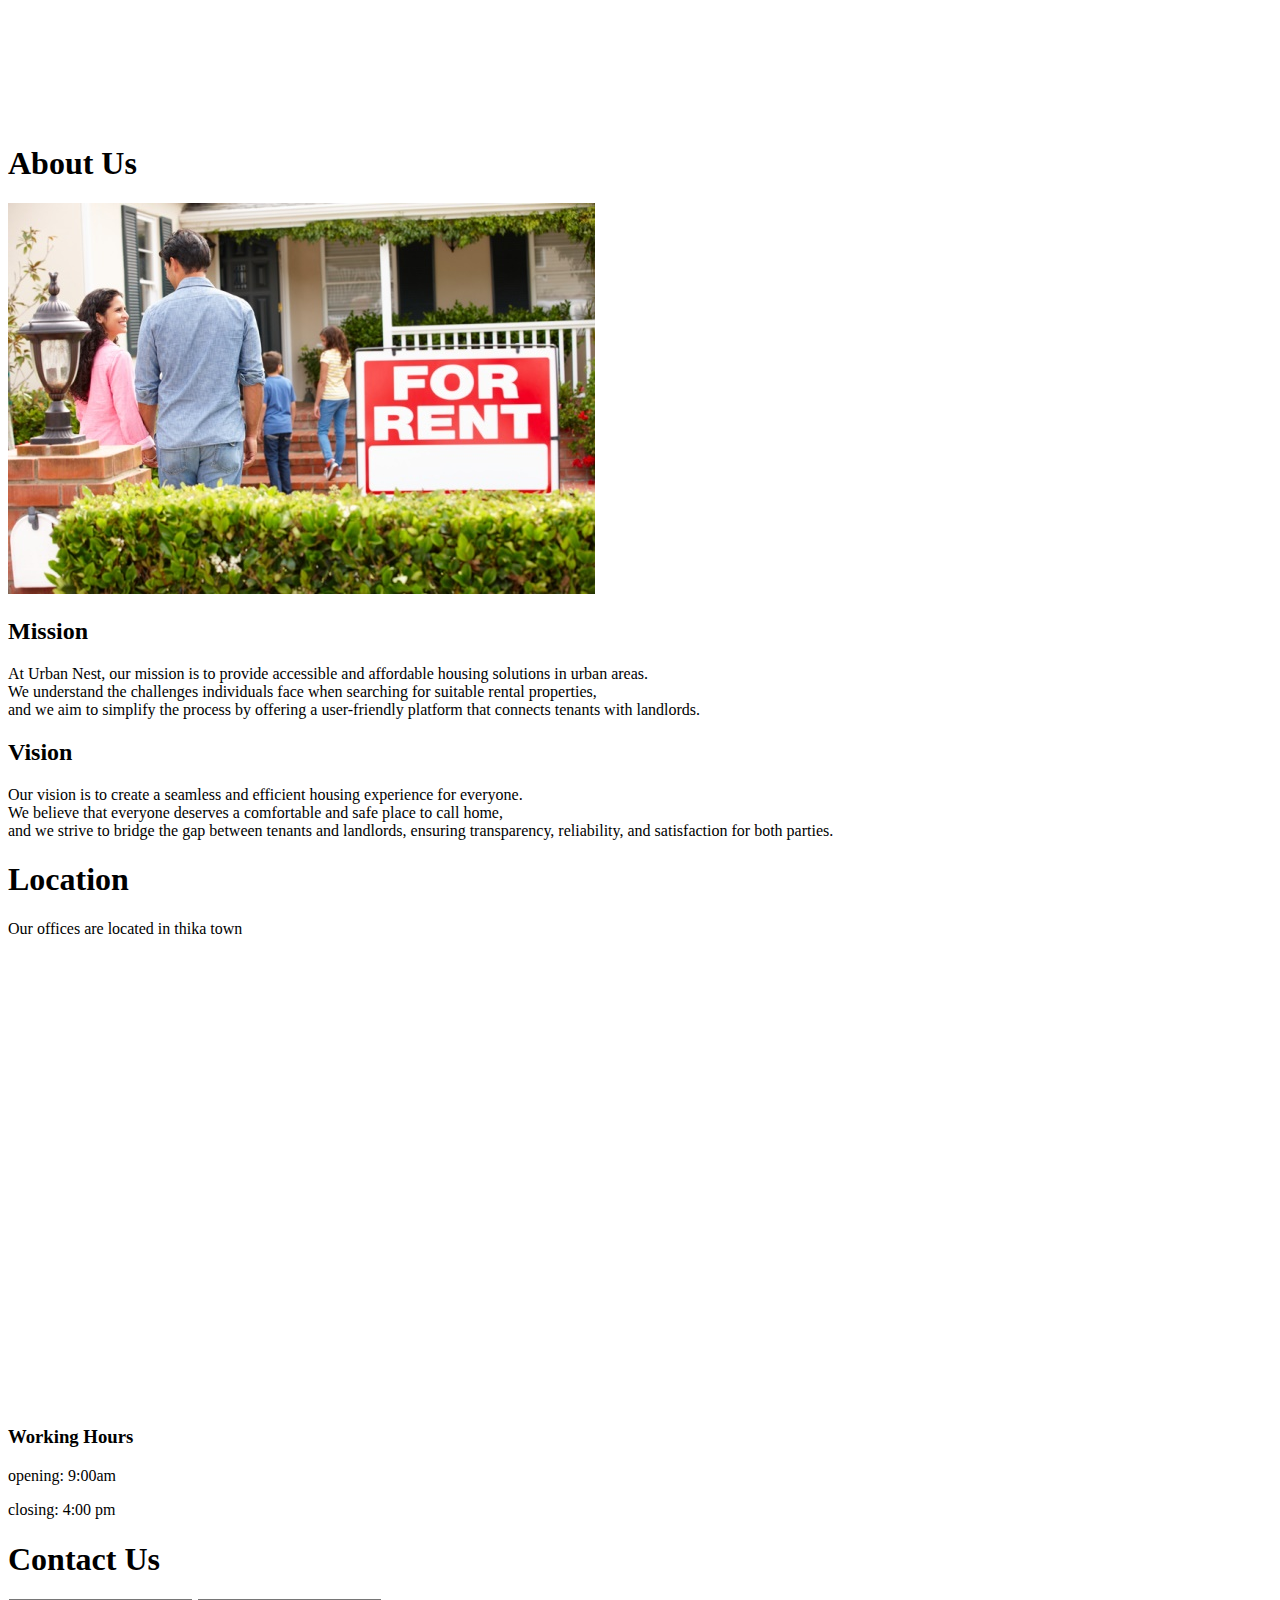
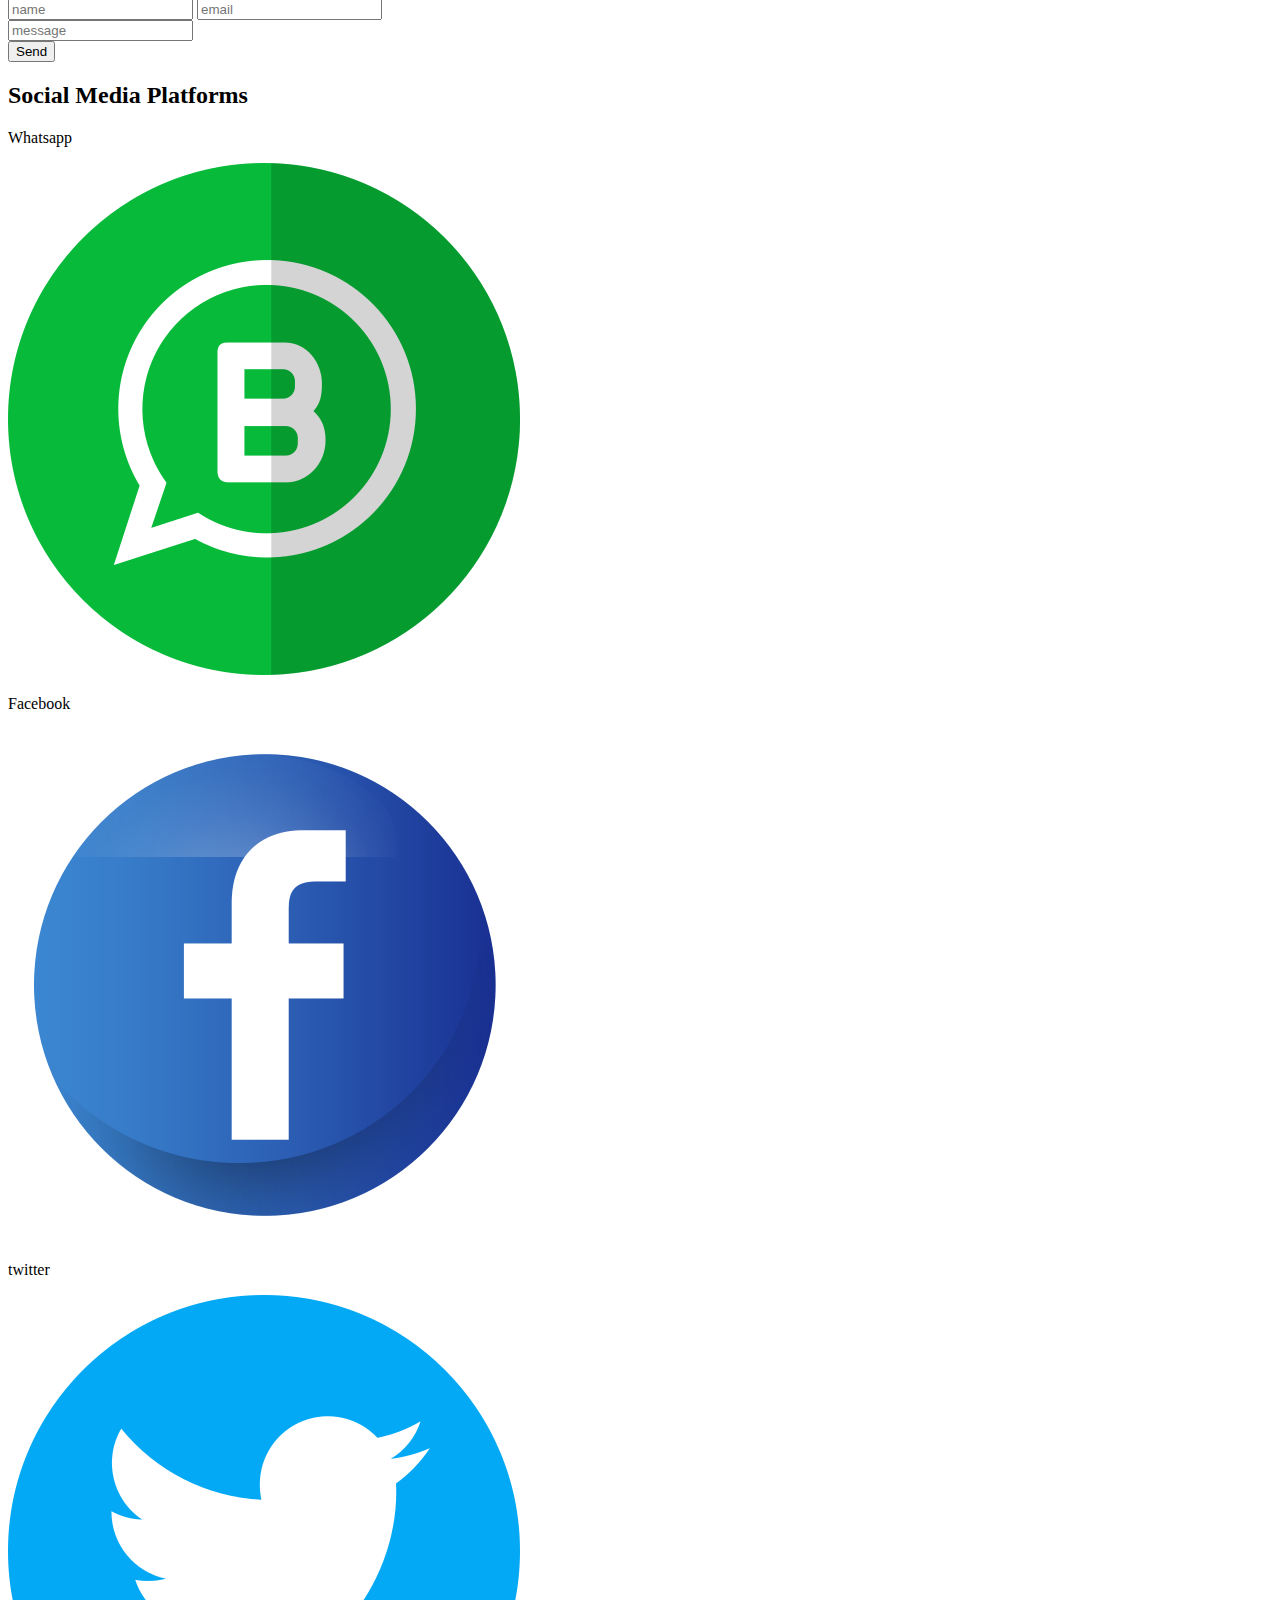
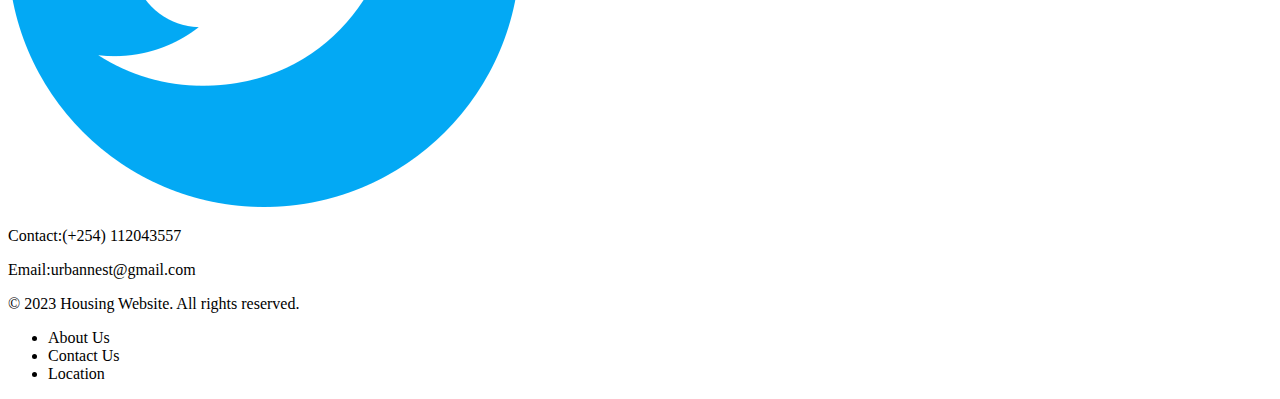
==== commit 069d7789: "added a footer section" ====
--- a/index.html
+++ b/index.html
@@ -151,7 +151,7 @@
         </div>
 </div>
 </div>
-<!--  
+<!--  footer section -->
   <footer>
     <p>Contact:(+254) 112043557</p>
     <p>Email:urbannest@gmail.com</p>
@@ -163,6 +163,6 @@
         <li>Location</li>
     </ul>
     </div>
-  </footer> -->
+  </footer>
 </body>
 </html>
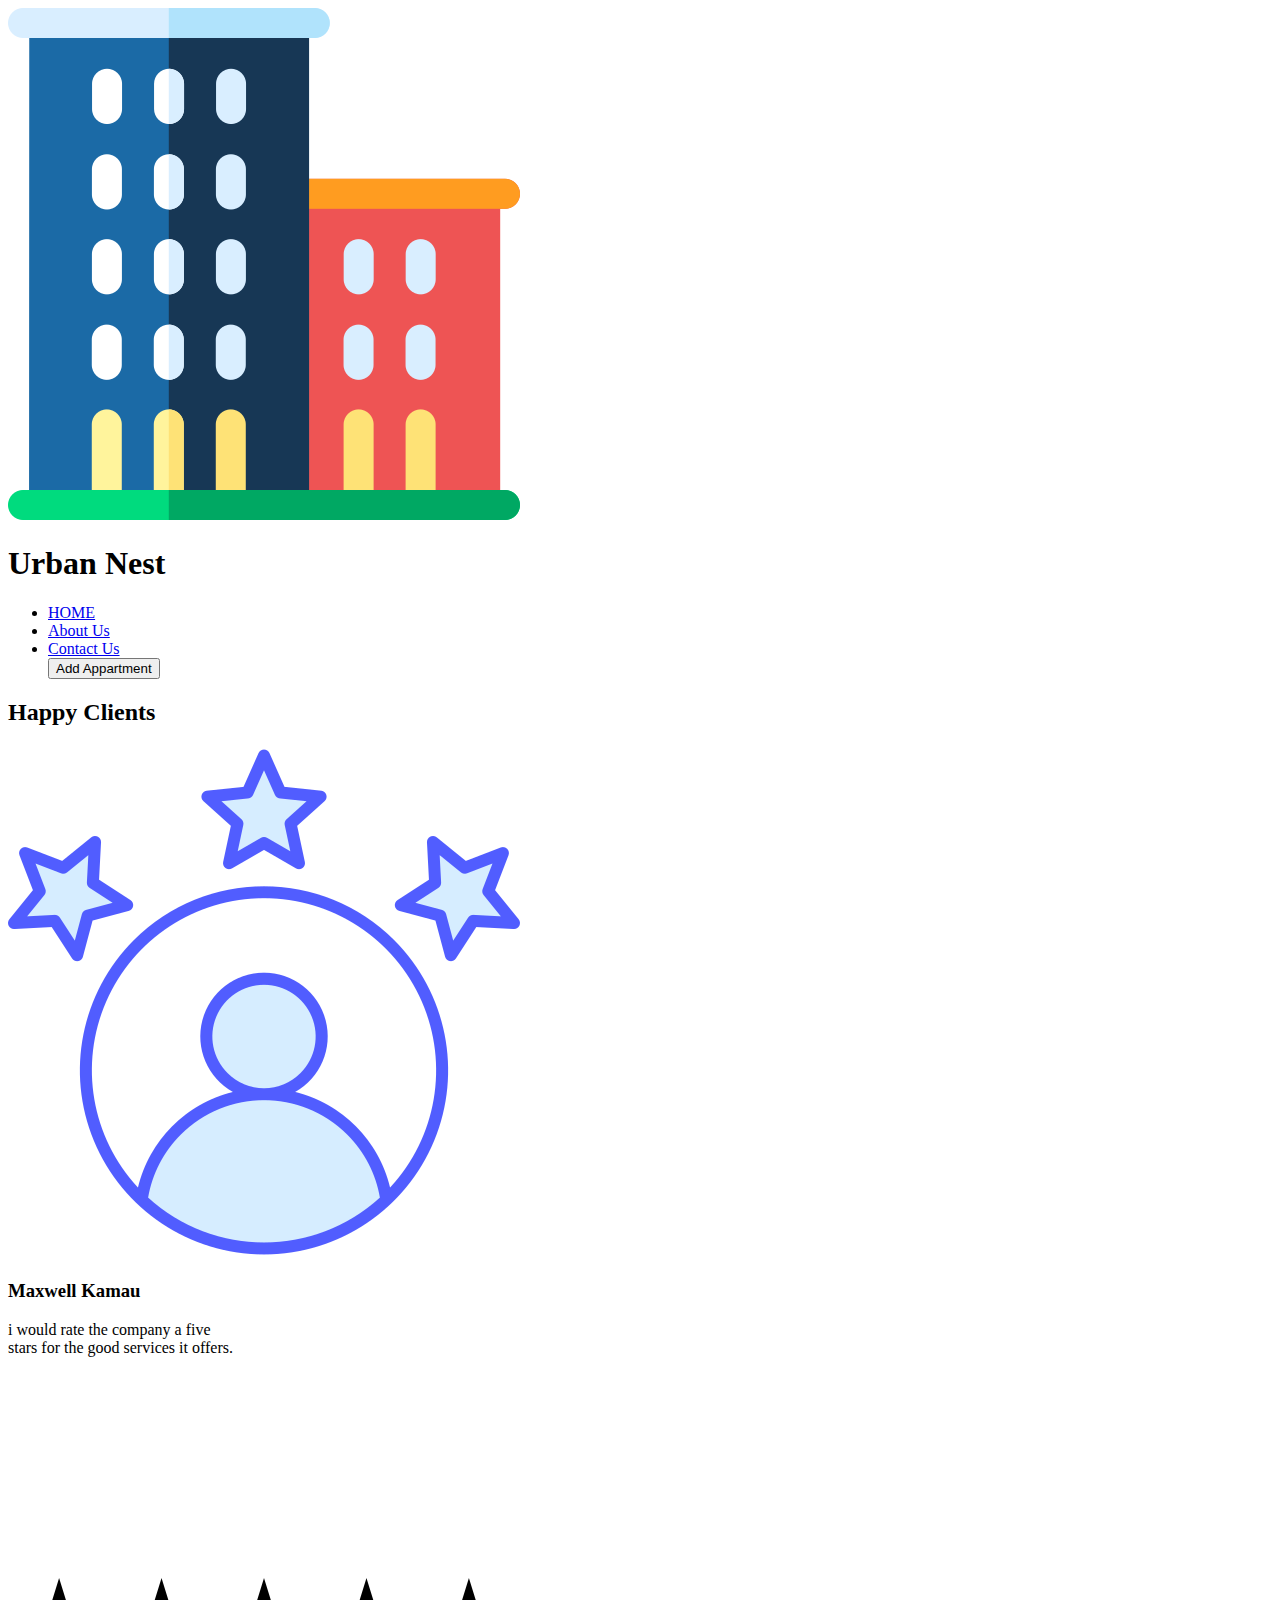
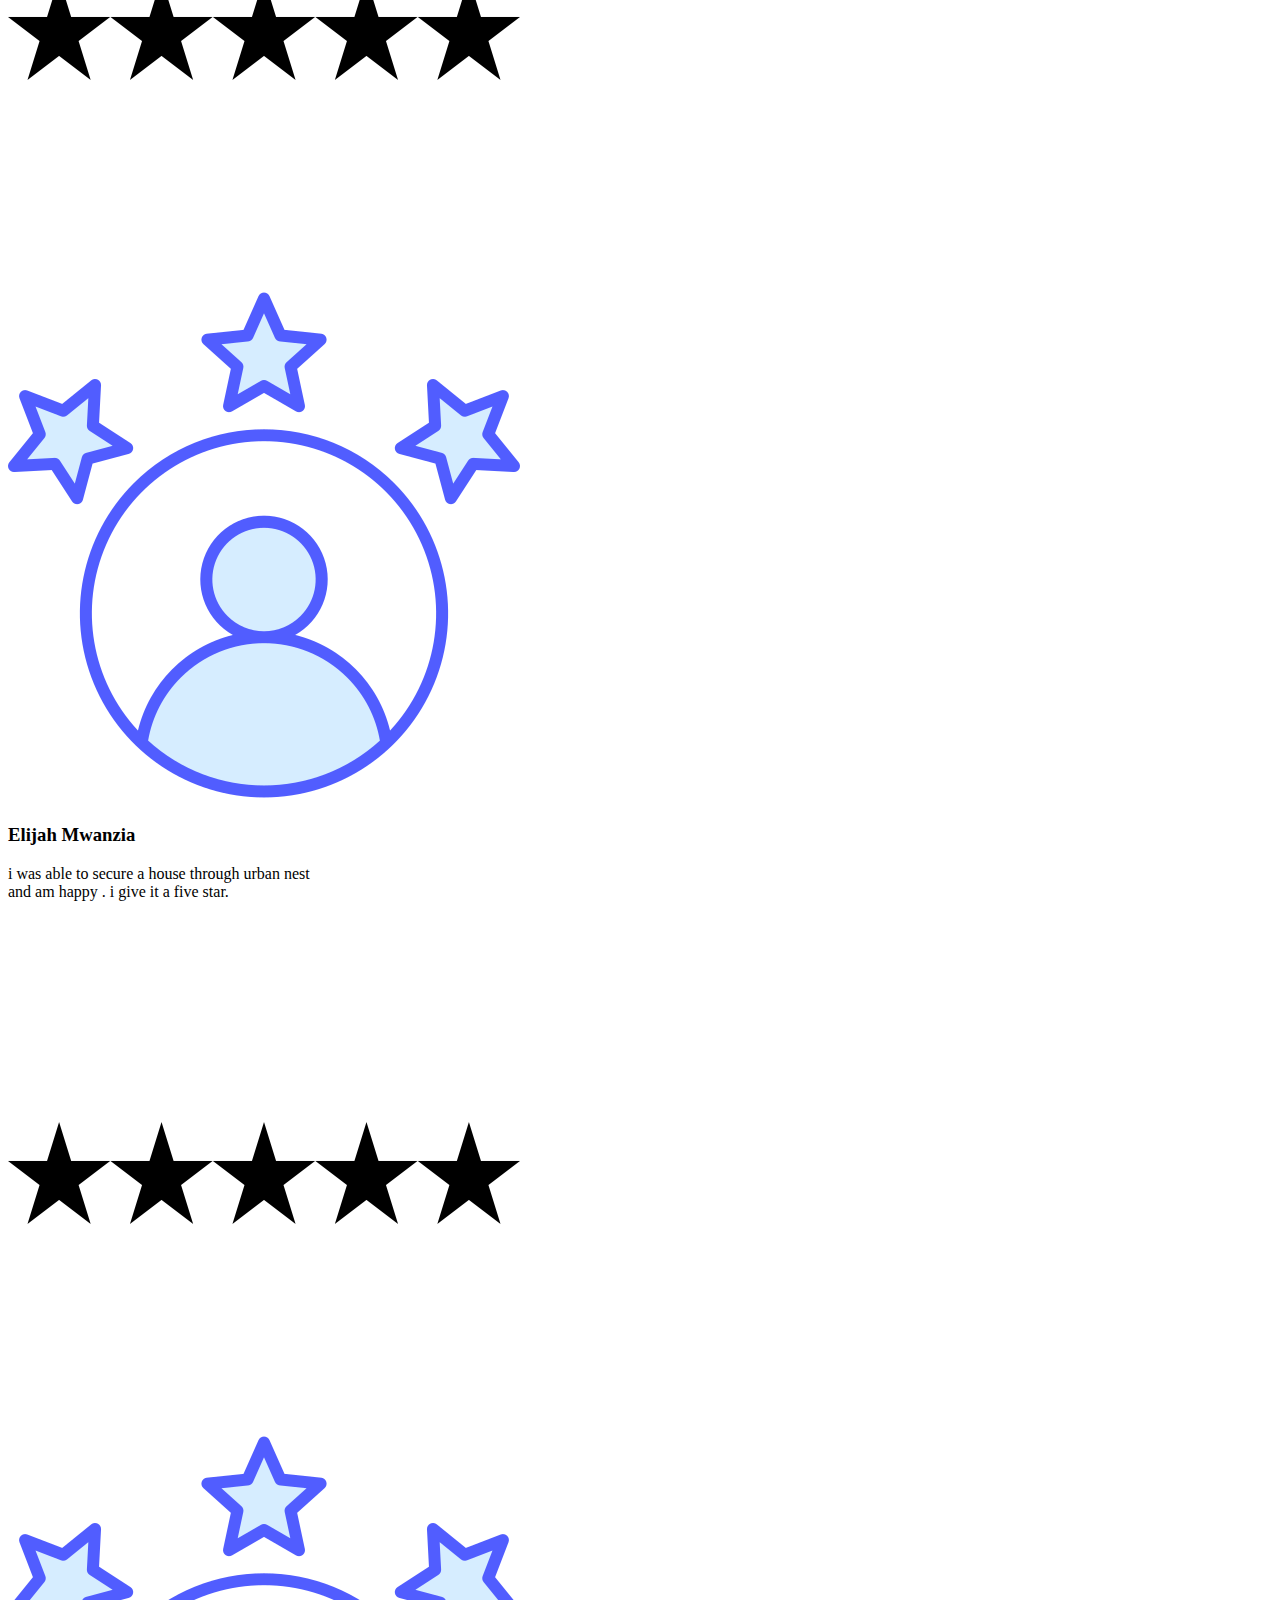
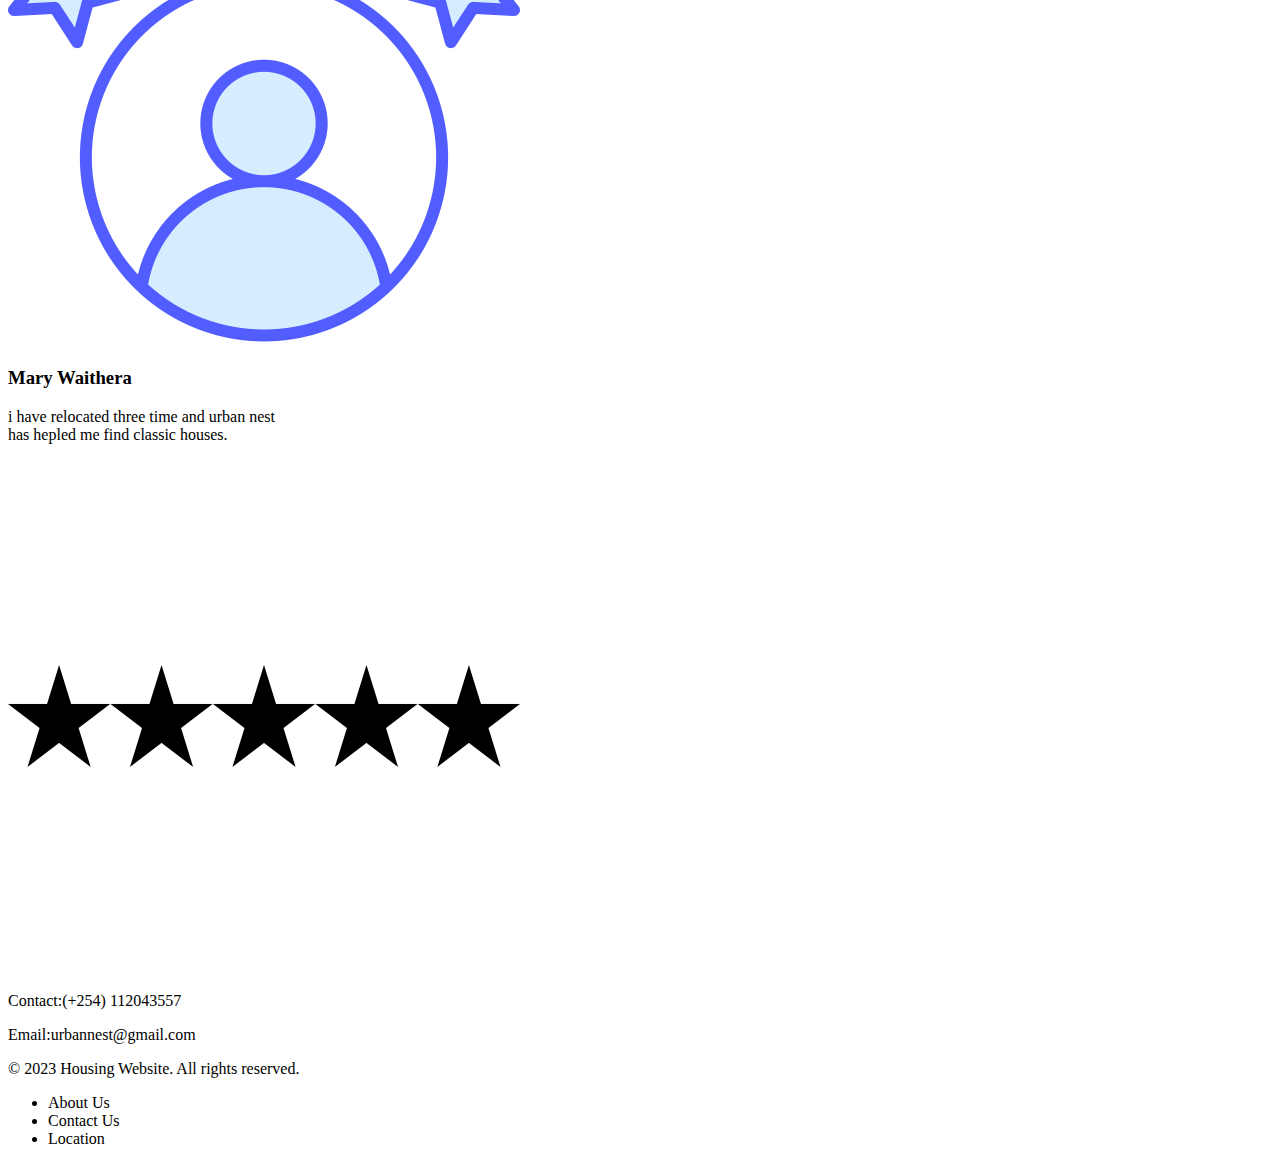
==== commit 20182afc: "updated the codes updated html by creating differnt html files added another script file added image" ====
--- a/index.html
+++ b/index.html
@@ -5,70 +5,41 @@
   <link rel="stylesheet" type="text/css" href="style.css">
 </head>
 <body>
+  <!-- home sectio -->
   <header>
     <div class="heading">
         <img src="./images /apartments.png" alt="icon home">
     <h1>Urban Nest</h1>
+    <div id="list">
     <ul>
-        <li a href="#home">HOME</li>
-        <li a href="#home">About Us </li>
-        <li a href="#home">Contact Us</li>
+      <li><a href="index.html">HOME</a></li>
+      <li><a href="about.html">About Us</a></li>
+      <li><a href="contact.html">Contact Us</a></li>
+      <button>Add Appartment</button>
     </ul>
-    <button>Sign Up</button>
-    <button>Login </button>
-    </div>
-  </header>
- <!--housing section-->
-  <div class="house-listings">
-
-    <div class="house">
-      <img src="./images/house1.jpg" alt="House 1">
-      <div class="house-info">
-        <h2>Spacious House</h2>
-        <p class="price">$2,500/month</p>
-        <p class="location">Location: Nairobi</p>
-        <p class="description">Lorem ipsum dolor sit amet, consectetur adipiscing elit. Nullam dictum accumsan nibh vitae ultricies. Suspendisse in tristique erat.</p>
-      </div>
-    </div>
-
-
-    <div class="house">
-      <img src="./images/house2.jpg" alt="House 2">
-      <div class="house-info">
-        <h2>Modern Apartment</h2>
-        <p class="price">$1,800/month</p>
-        <p class="location">Location: Mombasa</p>
-        <p class="description">Vestibulum consectetur velit vitae ligula lobortis varius. Aliquam in tincidunt urna, sit amet commodo sem.</p>
-      </div>
-    </div>
 
 
   
-
-    <div class="house">
-      <img src="./images/house3.jpg" alt="House 3">
-      <div class="house-info">
-        <h2>Cozy Bungalow</h2>
-        <p class="price">$1,200/month</p>
-        <p class="location">Location: Kisumu</p>
-        <p class="description">Pellentesque habitant morbi tristique senectus et netus et malesuada fames ac turpis egestas.</p>
-      </div>
+<!-- <button id="ss">send</button> -->
     </div>
-
-    
+  </header>
 
 
-    <div class="house">
-      <img src="./images/house4.jpg" alt="House 4">
-      <div class="house-info">
-        <h2>Charming Villa</h2>
-        <p class="price">$3,000/month</p>
-        <p class="location">Location: Eldoret</p>
-        <p class="description">Nunc et sollicitudin augue. Etiam quis ex in nisl lacinia rhoncus at a dui.</p>
-      </div>
-    </div>
+<!-- add section -->
+
+  <div class="container">
+  
+
 
   </div>
+
+
+
+
+ <!--housing section-->
+    <div class="house-listings">
+    </div> 
+
   <!-- happy clients section -->
   <h2>Happy Clients</h2>
 <div class="clients">
@@ -92,65 +63,6 @@
     </div>
 </div>
 
-<!-- about section -->
-
-<div class="about">
-    <h1>About Us</h1>
-    <img src="./images /5-features-families-want-in-rental-homes.jpg">
-    <div id="mission"><h2>Mission</h2>
-    <p>At Urban Nest, our mission is to provide accessible and affordable housing solutions in urban areas.<br>
-        We understand the challenges individuals face when searching for suitable rental properties,<br> and we
-        aim to simplify the process by offering a user-friendly platform that connects tenants with landlords.
-       </p>
-    </div>
-    <div id="vision">
-       <h2>Vision</h2>
-    <p> Our vision is to create a seamless and efficient housing experience for everyone.<br> We believe that everyone deserves a comfortable and safe place to call home,<br> and we strive to bridge the gap between tenants and landlords, ensuring transparency, reliability, and satisfaction for both parties.
-    </p>
-</div>
-    <div id="location">
-        <h1>Location</h1>
-        <p>Our offices are located in thika town </p>
-        <iframe src="https://www.google.com/maps/embed?pb=!1m18!1m12!1m3!1d3989.1618745546475!2d37.069680074267886!3d-1.0393610989506366!2m3!1f0!2f0!3f0!3m2!1i1024!2i768!4f13.1!3m3!1m2!1s0x182f4e62715d436f%3A0xab64e609237cb7f5!2sThika%20Town!5e0!3m2!1sen!2ske!4v1688552177800!5m2!1sen!2ske" width="600" height="450" style="border:0;" allowfullscreen="" loading="lazy" referrerpolicy="no-referrer-when-downgrade"></iframe>
-        <h3>Working Hours</h3>
-        <p>opening: 9:00am</p>
-        <p>closing: 4:00 pm</p>
-    </div>
-  
-    </div>
-
-
-    <!-- contact section -->
-<div class="contact">
-    <h1>Contact Us</h1>
-    <div id="inputss">
-    <input type="text" placeholder="name" id="name">
-    <input type="text" placeholder="email" id="email">
-  </div>  
-  <div id="inputs">
-    <input type="text" placeholder="message" id="message">
-  </div>
-    <button id="btn ">Send</button>
-<div class="social">
-    <h2>Social Media Platforms</h2>
-      <div id="whatsapp">
-        <p>Whatsapp</p>
-        <a href="https://wa.me/+2540112043557" target="_blank">  
-        <img src="./images /whatsapp bs.png"></a>
-    </div>
-    <div id="facebook">
-        <p>Facebook</p>
-        <a href="https://www.facebook.com/Alexi Alex" target="_blank">
-        <img src="./images /facebook logo .png"></a>
-        </div>
-        <div id="twitter">
-            <p>twitter</p>
-        <a href="https://twitter.com/@AlexiGikun71556" target="_blank">
-        <img src="./images /twitter logo .png"></a>
-
-        </div>
-</div>
-</div>
 <!--  footer section -->
   <footer>
     <p>Contact:(+254) 112043557</p>
@@ -162,7 +74,8 @@
         <li>Contact Us</li>
         <li>Location</li>
     </ul>
-    </div>
+    </div>  
   </footer>
+  <script src="scripts.js"></script>
 </body>
 </html>
--- a/style.css
+++ b/style.css
@@ -17,16 +17,31 @@
     display: flex;
     align-items: center;
   }
+
+  .heading ul {
+    list-style: none;
+   
+  }
+
+   ul li a {
+    color: ghostwhite;
+    text-decoration: none;
+  }
   
   .heading img {
     width: 100px;
-    height: 100px;
+    height: 100px; 
     margin-right: 20px;
+  } 
+
+  #bt button{
+    width: 60px;
+    height: 30px;
   }
   
   .house-listings {
     display: grid;
-    grid-template-columns: repeat(4, 1fr);
+    grid-template-columns: repeat(4, 2fr);
     grid-gap: 20px;
     padding: 20px;
   }
@@ -35,13 +50,17 @@
     background-color: #f5f5f5;
     border: 1px solid #ccc;
     padding: 20px;
+    height:450px;
   }
   
   .house img {
     width: 100%;
-    height: auto;
-  }
-  
+    height:180px;
+  }
+  .house button{
+    width: 100px;
+    height: 30px;
+  }
   .house-info h2 {
     margin-top: 0;
   }
@@ -78,7 +97,7 @@
   }
   
   button {
-    margin-left: 50px;
+    margin-left: 70px;
   }
 
 .clients{
@@ -113,8 +132,10 @@
 .foot ul li{
     padding: 10px;
 }
+
 .about{
     margin-bottom:20%;
+   
 }
 .about h1{
     text-align: center;
@@ -129,6 +150,7 @@
     height:500px;
     margin-right: 30px;
 }
+ 
 #mission{
     height:300px;
     background-color: #f5f5f5;
@@ -173,12 +195,12 @@
 .contact button{
     margin-top: 5%;
     margin-left: 45%;
-    height:50px;
-    width:200px;
-    border-radius: 30px;
+    height:40px;
+    width:150px;
     font-weight:800;
+    cursor: pointer;
     font-size: medium;
-}
+  }
 #facebook{
     margin-left: 50%;
     margin-bottom:20px;
@@ -221,8 +243,20 @@
   margin-top: 30px;
   background-color: #f5f5f5;
   text-align:center;
-  margin-bottom:5%;
+  padding: 40px;
+
 }
 #location img{
     float: left;
-} */+}
+.container {
+  display: none;
+}
+.container input{
+  margin-left:30px;
+}
+
+
+
+
+  */